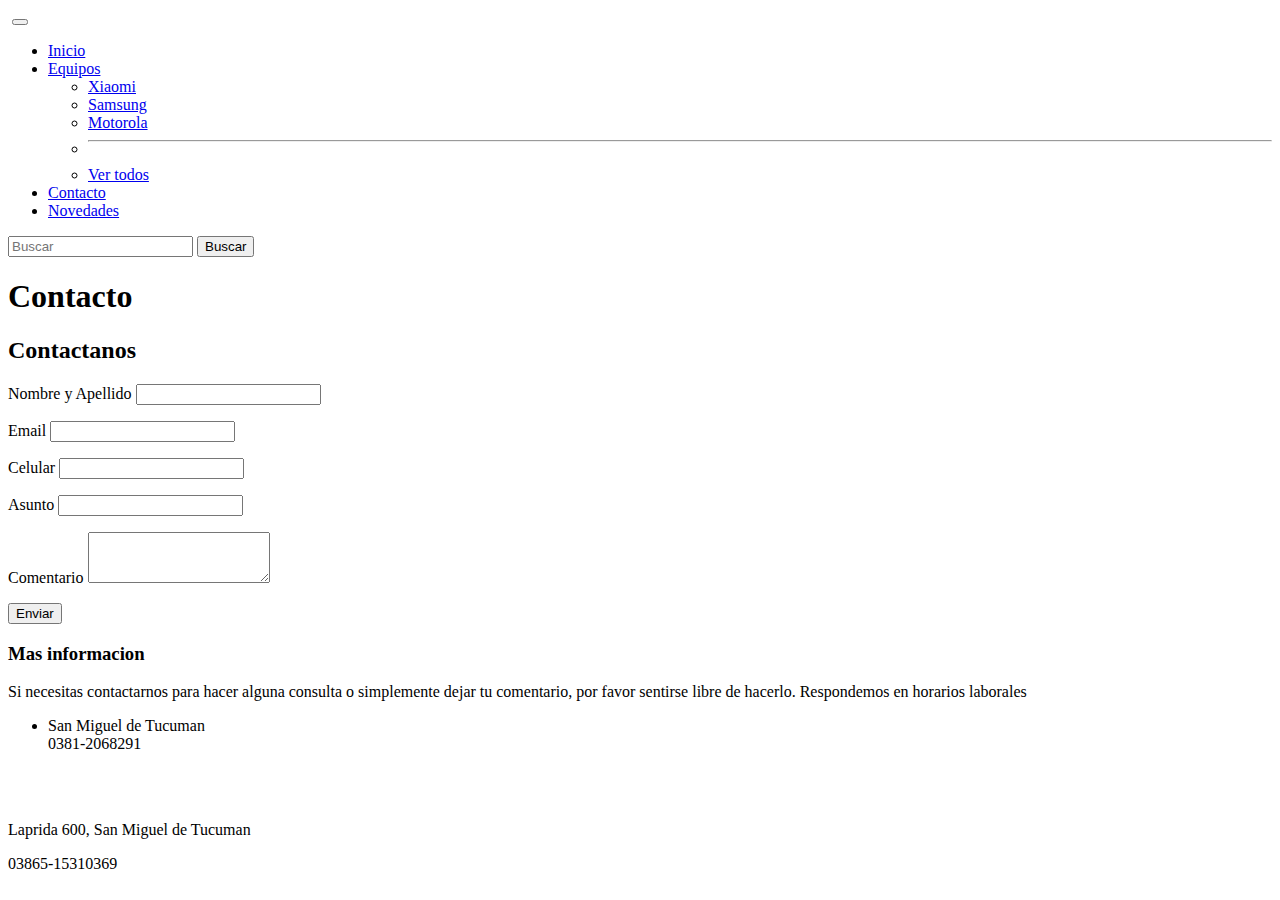
==== pages/contacto.html @ d5d40b2a "agregue todas las pages" ====
<!DOCTYPE html>
<html lang="en">

<head>
    <meta charset="UTF-8">
    <meta http-equiv="X-UA-Compatible" content="IE=edge">
    <meta name="viewport" content="width=device-width, initial-scale=1.0">
    <title>Contacto</title>
    <script src="https://kit.fontawesome.com/3f6286b612.js" crossorigin="anonymous"></script>
    <link href="https://cdn.jsdelivr.net/npm/bootstrap@5.3.0-alpha3/dist/css/bootstrap.min.css" rel="stylesheet"
        integrity="sha384-KK94CHFLLe+nY2dmCWGMq91rCGa5gtU4mk92HdvYe+M/SXH301p5ILy+dN9+nJOZ" crossorigin="anonymous">
    <link rel="stylesheet" href="../css/style.css">
</head>

<body>
    <!--Menu-->
    <header>
        <nav class="navbar navbar-expand-lg bg-body-light">
            <div class="container-fluid">
                <a class="navbar-brand" href="../index.html"><img class="logo" src="../img/CellShoplogo.png" alt=""></a>
                <button class="navbar-toggler" type="button" data-bs-toggle="collapse"
                    data-bs-target="#navbarSupportedContent" aria-controls="navbarSupportedContent"
                    aria-expanded="false" aria-label="Toggle navigation">
                    <span class="navbar-toggler-icon"></span>
                </button>
                <div class="collapse navbar-collapse" id="navbarSupportedContent">
                    <ul class="navbar-nav me-auto gap-4 mb-2 mb-lg-0">
                        <li class="nav-item">
                            <a class="nav-link active" aria-current="page" href="../index.html">Inicio</a>
                        </li>
                        <li class="nav-item dropdown">
                            <a class="nav-link dropdown-toggle" href="#" role="button" data-bs-toggle="dropdown"
                                aria-expanded="false">
                                Equipos
                            </a>
                            <ul class="dropdown-menu">
                                <li><a class="dropdown-item" href="xiaomi.html">Xiaomi</a></li>
                                <li><a class="dropdown-item" href="samsung.html">Samsung</a></li>
                                <li><a class="dropdown-item" href="motorola.html">Motorola</a></li>
                                <li>
                                    <hr class="dropdown-divider">
                                </li>
                                <li><a class="dropdown-item" href="#">Ver todos</a></li>
                            </ul>
                        <li class="nav-item">
                            <a class="nav-link active" aria-current="page" href="contacto.html">Contacto</a>
                        </li>
                        <li class="nav-item">
                            <a class="nav-link active" aria-current="page" href="nosotros.html">Novedades</a>
                        </li>
                    </ul>
                    <form class="d-flex" role="search">
                        <input class="form-control me-2" type="search" placeholder="Buscar" aria-label="Search">
                        <button class="btn btn-outline-danger" type="submit">Buscar</button>
                    </form>
                </div>
                <div class="shoppingcar">
                    <i class="fa-sharp fa-solid fa-cart-shopping"></i>
                </div>
            </div>
        </nav>

    </header>

    <main class="contact-body">
        <section class="conteiner-form">
            <h1 class="contact-logo">Contacto</h1>
            <div class="contact-wrapper">
                <div class="contact-form">
                    <h2>Contactanos</h2>
                    <form action="#">
                        <p>
                            <label for="#">Nombre y Apellido</label>
                            <input type="text">
                        </p>
                        <p>
                            <label for="#">Email</label>
                            <input type="text">
                        </p>
                        <p>
                            <label for="#">Celular</label>
                            <input type="text">
                        </p>
                        <p>
                            <label for="#">Asunto</label>
                            <input type="text">
                        </p>
                        <p class="block">
                            <label for="#">Comentario</label>
                            <textarea name="message" rows="3"></textarea>
                        </p>
                        <p class="block">
                            <button>Enviar</button>
                        </p>
                    </form>
                </div>
                <div class="contact-info">
                    <h3>Mas informacion</h3>
                    <p>Si necesitas contactarnos para hacer alguna consulta o simplemente dejar tu comentario, por favor
                        sentirse libre de hacerlo. Respondemos en horarios laborales
                    </p>
                    <ul>
                        <li><i class="fa-sharp fa-solid fa-location-dot"></i> San Miguel de Tucuman</li>
                        <i class="fas fa-phone"></i>0381-2068291</li>
                    </ul>
                </div>
            </div>
        </section>
    </main>

    <footer class="conteiner" id="footer">
        <div class="social-networks">
            <a class="logo-face" href="https://www.instagram.com/cellshop.tucuman/" target="_blank"><img
                    class="instagram" src="../img/instagram.png" alt="">
            </a>
            <a class="logo-insta" href="https://www.facebook.com/tucel.celulareslibres?mibextid=ZbWKwL" target="_blank">
                <i class="fa-brands fa-facebook"></i></i>
            </a>
        </div>

        <div class="footer-logo">
            <a class="footer-img" href="../index.html"><img class="logo" src="../img/CellShoplogo.png" alt=""></a>
        </div>

        <div class="location-info">
            <i class="fa-sharp fa-solid fa-location-dot"></i>
            <p class="location">Laprida 600, San Miguel de Tucuman</p>
        </div>

        <div class="phone-number">
            <i class="fa-solid fa-phone"></i>
            <p class="phone">03865-15310369</p>
        </div>
    </footer>



    <!--boostrap-->
    <script src="https://cdn.jsdelivr.net/npm/bootstrap@5.3.0-alpha3/dist/js/bootstrap.bundle.min.js"
        integrity="sha384-ENjdO4Dr2bkBIFxQpeoTz1HIcje39Wm4jDKdf19U8gI4ddQ3GYNS7NTKfAdVQSZe"
        crossorigin="anonymous"></script>

</body>

</html>
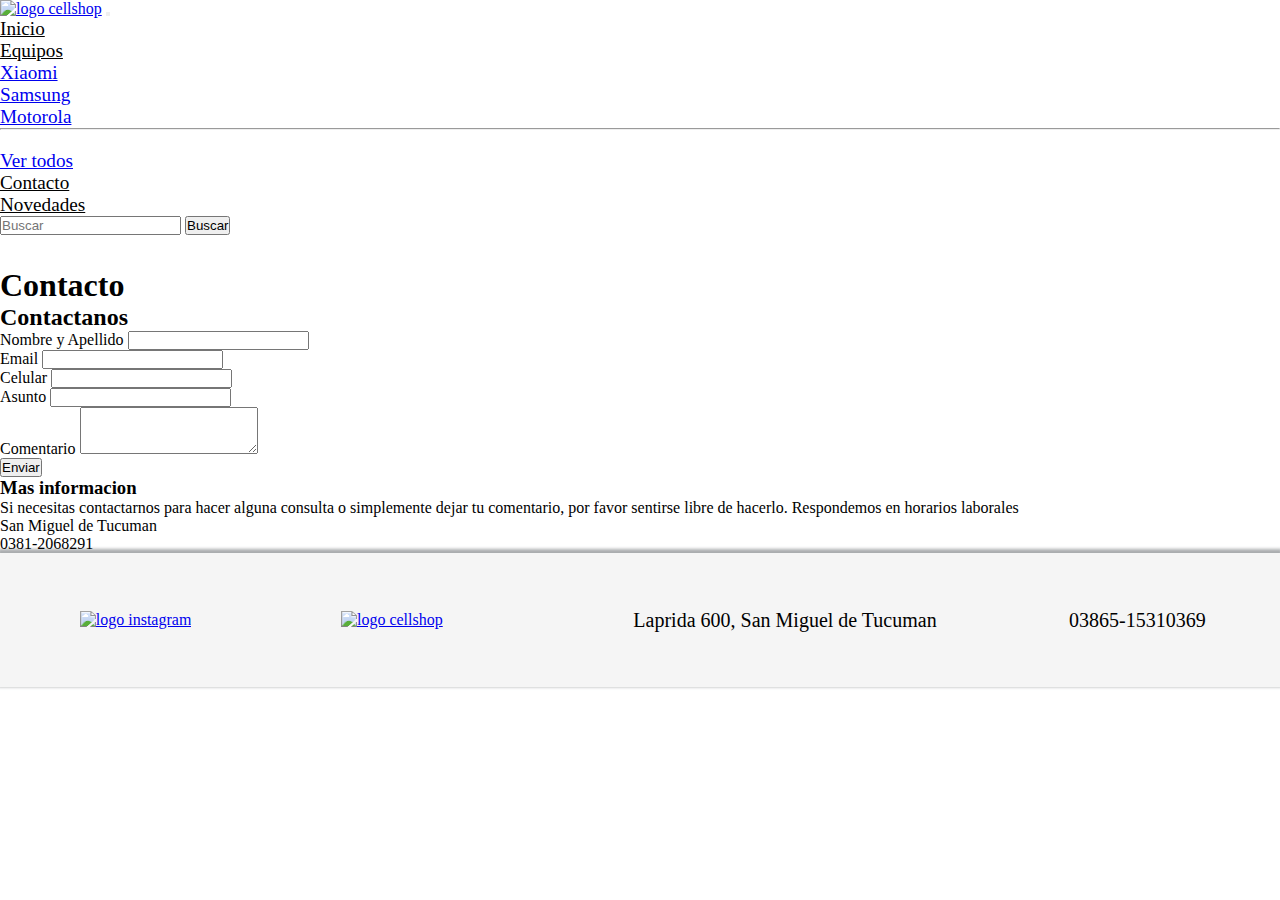
==== commit 76597c6c: "cambios en el favicon" ====
--- a/pages/contacto.html
+++ b/pages/contacto.html
@@ -5,10 +5,26 @@
     <meta charset="UTF-8">
     <meta http-equiv="X-UA-Compatible" content="IE=edge">
     <meta name="viewport" content="width=device-width, initial-scale=1.0">
-    <title>Contacto</title>
+    <!--Meta descripcion-->
+    <meta name="description"
+        content="En CellShop podes encontrar las mejores las mejores ofertas y precios del mercado">
+    <!--keywords-->
+    <meta name="keywords"
+        content="celulares, celulares xiaomi, celulares samsung, celulares motorola, celulares nuevos, comprar celulares, celulares baratos, celulares liberados, celulares precio, telefonos celulares, tienda de celulares, celulares en oferta, marca de celualares, celulares nuevos, garantia">
+    <!--Redes Sociales-->
+    <meta property="og:title" content="CellShop | Tienda Online de Celulares">
+    <meta property="og:description"
+        content="En CellShop podes encontrar las mejores las mejores ofertas y precios del mercado">
+    <!--favicon-->
+    <link rel="shortcut icon" href="../assets/cellshopfavicon.ico" type="image/x-icon">
+    <!--Titulo-->
+    <title>Contacto | por cualquier duda o consulta</title>
+    <!--font-->
     <script src="https://kit.fontawesome.com/3f6286b612.js" crossorigin="anonymous"></script>
+    <!--boostrap-->
     <link href="https://cdn.jsdelivr.net/npm/bootstrap@5.3.0-alpha3/dist/css/bootstrap.min.css" rel="stylesheet"
         integrity="sha384-KK94CHFLLe+nY2dmCWGMq91rCGa5gtU4mk92HdvYe+M/SXH301p5ILy+dN9+nJOZ" crossorigin="anonymous">
+        <!--css-->
     <link rel="stylesheet" href="../css/style.css">
 </head>
 
@@ -17,7 +33,7 @@
     <header>
         <nav class="navbar navbar-expand-lg bg-body-light">
             <div class="container-fluid">
-                <a class="navbar-brand" href="../index.html"><img class="logo" src="../img/CellShoplogo.png" alt=""></a>
+                <a class="navbar-brand" href="../index.html"><img class="logo" src="../img/CellShoplogo.png" alt="logo cellshop"></a>
                 <button class="navbar-toggler" type="button" data-bs-toggle="collapse"
                     data-bs-target="#navbarSupportedContent" aria-controls="navbarSupportedContent"
                     aria-expanded="false" aria-label="Toggle navigation">
@@ -46,7 +62,7 @@
                             <a class="nav-link active" aria-current="page" href="contacto.html">Contacto</a>
                         </li>
                         <li class="nav-item">
-                            <a class="nav-link active" aria-current="page" href="nosotros.html">Novedades</a>
+                            <a class="nav-link active" aria-current="page" href="novedades.html">Novedades</a>
                         </li>
                     </ul>
                     <form class="d-flex" role="search">
@@ -111,7 +127,7 @@
     <footer class="conteiner" id="footer">
         <div class="social-networks">
             <a class="logo-face" href="https://www.instagram.com/cellshop.tucuman/" target="_blank"><img
-                    class="instagram" src="../img/instagram.png" alt="">
+                    class="instagram" src="../img/instagram.png" alt="logo instagram">
             </a>
             <a class="logo-insta" href="https://www.facebook.com/tucel.celulareslibres?mibextid=ZbWKwL" target="_blank">
                 <i class="fa-brands fa-facebook"></i></i>
@@ -119,7 +135,7 @@
         </div>
 
         <div class="footer-logo">
-            <a class="footer-img" href="../index.html"><img class="logo" src="../img/CellShoplogo.png" alt=""></a>
+            <a class="footer-img" href="../index.html"><img class="logo" src="../img/CellShoplogo.png" alt="logo cellshop"></a>
         </div>
 
         <div class="location-info">
--- a/css/style.css
+++ b/css/style.css
@@ -0,0 +1,244 @@
+header .navbar-brand {
+  width: 10rem;
+}
+header .navbar-brand .logo {
+  width: 100%;
+  height: 100%;
+  object-fit: cover;
+}
+header .navbar-nav {
+  font-size: 1.2rem;
+  gap: 1.1rem;
+}
+header .navbar-nav li .nav-link {
+  color: black;
+}
+header form .form-control:hover {
+  box-shadow: none;
+}
+header .shoppingcar {
+  height: 2rem;
+  width: 2rem;
+}
+
+* {
+  padding: 0;
+  margin: 0;
+  box-sizing: border-box;
+}
+
+.conteiner-tittle {
+  background-color: #f5f5f5;
+  padding: 0.5rem 0;
+}
+.conteiner-tittle .tittle-box-info {
+  display: flex;
+  align-items: center;
+  justify-content: space-between;
+  margin: 1rem 2rem;
+  padding: 1rem 0;
+}
+.conteiner-tittle .tittle-box-info .tittle {
+  font-size: 35px;
+  padding-left: 1rem;
+}
+.conteiner-tittle .tittle-box-info p .tittle-catalogo {
+  font-size: 18px;
+  text-decoration: none;
+  color: black;
+}
+.conteiner-tittle .tittle-box-info p .tittle-catalogo:hover {
+  border-bottom: 1px solid #252525;
+}
+.conteiner-tittle .tittle-box-info p .tittle-catalogo .catalogo-span {
+  font-size: 18px;
+  font-weight: bold;
+  color: black;
+  padding-right: 1rem;
+}
+@media screen and (max-width: 860px) {
+  .conteiner-tittle .conteiner-tittle {
+    padding-bottom: 0;
+  }
+  .conteiner-tittle .tittle-box-info {
+    display: flex;
+    flex-direction: column;
+    margin: 0;
+    padding-bottom: 0;
+  }
+  .conteiner-tittle .tittle-catalogo {
+    display: none;
+  }
+  .conteiner-tittle .tittle {
+    font-size: 2rem;
+  }
+}
+
+.products {
+  background-color: #F5F5F5;
+}
+.products #row-index {
+  padding: 1rem 1rem 2rem 1rem;
+  gap: 1.5rem;
+  width: 100%;
+  margin: 0;
+  justify-content: center;
+}
+.products #row-index #products-card {
+  border-radius: 0.6rem;
+  width: 19rem;
+  padding: 0.6rem 0;
+  background-color: #FFFDF9;
+  box-shadow: 1px 1px 4px 2px #D8D8D8;
+  transition: all 400ms ease;
+  display: grid;
+  justify-content: center;
+}
+.products #row-index #products-card:hover {
+  box-shadow: 4px 4px 5px 4px #aaadaf;
+  transform: translateY(-3px);
+}
+.products #row-index #products-card .box-img-product {
+  margin: 0;
+  width: 15rem;
+  max-height: 15.4rem;
+  max-width: 15rem;
+}
+.products #row-index #products-card .box-img-product .productimg {
+  height: 100%;
+  width: 100%;
+  object-fit: cover;
+}
+.products #row-index #products-card .info-products .name {
+  display: flex;
+  padding: 0;
+  font-size: 1.563rem;
+}
+.products #row-index #products-card .info-products .memory {
+  display: flex;
+  padding: 0.3rem 0;
+  font-size: 1.3rem;
+}
+.products #row-index #products-card .info-products .price {
+  display: flex;
+  padding: 0.28rem 0;
+  font-size: 1.563rem;
+}
+.products #row-index #products-card .conteiner-button {
+  padding: 0.6rem 0;
+  display: flex;
+  justify-content: center;
+}
+.products #row-index #products-card .conteiner-button .buy {
+  padding: 0.6rem 0.9rem;
+  border: 1px solid black;
+  border-radius: 0.6rem;
+  color: black;
+  font-size: 1rem;
+  background-color: white;
+}
+.products #row-index #products-card .conteiner-button .buy:hover {
+  background-color: black;
+  color: white;
+}
+
+footer {
+  display: flex;
+  align-items: center;
+  justify-content: space-around;
+  padding: 3rem 0;
+  width: 100%;
+  background-color: #F5F5F5;
+  box-shadow: 0 -2px 3px 2px #aaadaf;
+}
+footer .social-networks {
+  display: flex;
+  align-items: center;
+}
+footer .social-networks .instagram {
+  height: 2.1rem;
+  width: 3.4rem;
+  padding-left: 1.25rem;
+}
+footer .social-networks .fa-facebook {
+  font-size: 2.1rem;
+  color: #3b5998;
+  padding-left: 30px;
+}
+footer .footer-logo {
+  display: flex;
+}
+footer .footer-logo .footer-img {
+  width: 10rem;
+}
+footer .footer-logo .footer-img img {
+  width: 100%;
+}
+footer .location-info {
+  display: flex;
+  align-items: center;
+  gap: 0.8rem;
+  font-size: 1.25rem;
+}
+footer .location-info p {
+  margin: 0;
+}
+footer .phone-number {
+  padding-right: 0.9rem;
+  display: flex;
+  align-items: center;
+  gap: 0.8rem;
+  font-size: 1.25rem;
+}
+footer .phone-number .fa-location-dot {
+  font-size: 1.25rem;
+}
+footer .phone-number .fa-phone {
+  font-size: 1.25rem;
+}
+footer .phone-number p {
+  margin: 0;
+}
+@media screen and (max-width: 860px) {
+  footer #footer {
+    display: grid;
+    grid-template-columns: 1fr;
+    grid-template-rows: repeat(4, 1fr);
+    grid-row-gap: 1rem;
+    justify-items: center;
+  }
+  footer .footer-logo {
+    grid-area: 1/1/2/2;
+    display: flex;
+    justify-content: center;
+  }
+  footer .social-networks {
+    grid-area: 2/1/3/2;
+  }
+  footer .location-info {
+    grid-area: 4/1/5/2;
+  }
+  footer .phone-number {
+    grid-area: 3/1/4/2;
+  }
+}
+
+.carousel-inner {
+  max-height: 33.5rem;
+  height: 33.5rem;
+}
+.carousel-inner .img-fluid {
+  height: 33.5rem;
+  max-height: 33rem;
+  object-fit: cover;
+}
+
+.carousel-control-prev {
+  justify-content: start;
+}
+
+.carousel-control-next {
+  justify-content: end;
+}
+
+/*# sourceMappingURL=style.css.map */
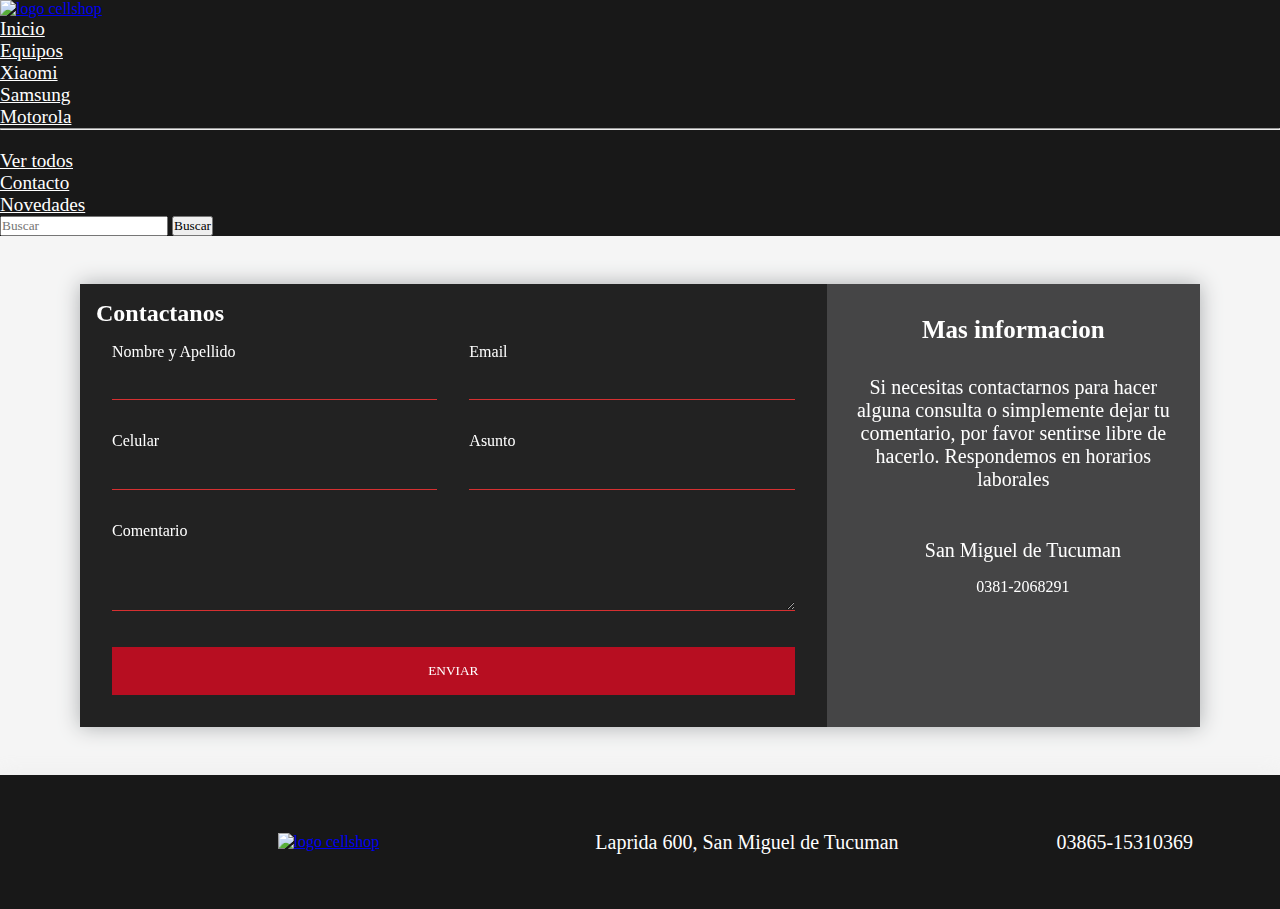
==== commit 176aac22: "cambios en el el boton del menu hamburguesa mas cambios en la tabla de la page xiaomi 5 x pro" ====
--- a/pages/contacto.html
+++ b/pages/contacto.html
@@ -24,20 +24,23 @@
     <!--boostrap-->
     <link href="https://cdn.jsdelivr.net/npm/bootstrap@5.3.0-alpha3/dist/css/bootstrap.min.css" rel="stylesheet"
         integrity="sha384-KK94CHFLLe+nY2dmCWGMq91rCGa5gtU4mk92HdvYe+M/SXH301p5ILy+dN9+nJOZ" crossorigin="anonymous">
-        <!--css-->
+    <!--css-->
     <link rel="stylesheet" href="../css/style.css">
+    <!--animacion-->
+    <link rel="stylesheet" href="https://unpkg.com/aos@next/dist/aos.css" />
 </head>
 
 <body>
     <!--Menu-->
     <header>
-        <nav class="navbar navbar-expand-lg bg-body-light">
+        <nav class="navbar navbar-expand-lg" style="background-color: #181818;">
             <div class="container-fluid">
-                <a class="navbar-brand" href="../index.html"><img class="logo" src="../img/CellShoplogo.png" alt="logo cellshop"></a>
+                <a class="navbar-brand" href="../index.html"><img class="logo" src="../img/logo-cellshop.png"
+                        alt="logo cellshop"></a>
                 <button class="navbar-toggler" type="button" data-bs-toggle="collapse"
                     data-bs-target="#navbarSupportedContent" aria-controls="navbarSupportedContent"
                     aria-expanded="false" aria-label="Toggle navigation">
-                    <span class="navbar-toggler-icon"></span>
+                    <i class="fa-solid fa-bars" style="color: #f7f7f8;"></i>
                 </button>
                 <div class="collapse navbar-collapse" id="navbarSupportedContent">
                     <ul class="navbar-nav me-auto gap-4 mb-2 mb-lg-0">
@@ -67,7 +70,7 @@
                     </ul>
                     <form class="d-flex" role="search">
                         <input class="form-control me-2" type="search" placeholder="Buscar" aria-label="Search">
-                        <button class="btn btn-outline-danger" type="submit">Buscar</button>
+                        <button class="btn  btn-outline-light" type="submit">Buscar</button>
                     </form>
                 </div>
                 <div class="shoppingcar">
@@ -80,8 +83,8 @@
 
     <main class="contact-body">
         <section class="conteiner-form">
-            <h1 class="contact-logo">Contacto</h1>
-            <div class="contact-wrapper">
+
+            <div class="contact-wrapper" data-aos="flip-left">
                 <div class="contact-form">
                     <h2>Contactanos</h2>
                     <form action="#">
@@ -126,16 +129,17 @@
 
     <footer class="conteiner" id="footer">
         <div class="social-networks">
-            <a class="logo-face" href="https://www.instagram.com/cellshop.tucuman/" target="_blank"><img
-                    class="instagram" src="../img/instagram.png" alt="logo instagram">
+            <a class="logo-insta" href="https://www.instagram.com/cellshop.tucuman/" target="_blank"><i
+                    class="fa-brands fa-instagram"></i>
             </a>
-            <a class="logo-insta" href="https://www.facebook.com/tucel.celulareslibres?mibextid=ZbWKwL" target="_blank">
+            <a class="logo-face" href="https://www.facebook.com/tucel.celulareslibres?mibextid=ZbWKwL" target="_blank">
                 <i class="fa-brands fa-facebook"></i></i>
             </a>
         </div>
 
         <div class="footer-logo">
-            <a class="footer-img" href="../index.html"><img class="logo" src="../img/CellShoplogo.png" alt="logo cellshop"></a>
+            <a class="footer-img" href="../index.html"><img class="logo" src="../img/logo-cellshop.png"
+                    alt="logo cellshop"></a>
         </div>
 
         <div class="location-info">
@@ -150,7 +154,11 @@
     </footer>
 
 
-
+    <!--animacion-->
+    <script src="https://unpkg.com/aos@next/dist/aos.js"></script>
+    <script>
+        AOS.init();
+    </script>
     <!--boostrap-->
     <script src="https://cdn.jsdelivr.net/npm/bootstrap@5.3.0-alpha3/dist/js/bootstrap.bundle.min.js"
         integrity="sha384-ENjdO4Dr2bkBIFxQpeoTz1HIcje39Wm4jDKdf19U8gI4ddQ3GYNS7NTKfAdVQSZe"
--- a/css/style.css
+++ b/css/style.css
@@ -5,31 +5,61 @@
   width: 100%;
   height: 100%;
   object-fit: cover;
+}
+header .navbar-toggler {
+  border: none;
+}
+header .navbar-toggler:focus {
+  box-shadow: none;
+}
+header .navbar-toggler .fa-bars {
+  font-size: 25px;
 }
 header .navbar-nav {
   font-size: 1.2rem;
   gap: 1.1rem;
 }
-header .navbar-nav li .nav-link {
-  color: black;
-}
-header form .form-control:hover {
+header .navbar-nav .nav-item .nav-link {
+  color: #fff;
+}
+header .navbar-nav .dropdown .dropdown-menu {
+  background-color: #181818;
+}
+header .navbar-nav .dropdown .dropdown-menu li a {
+  color: #fff;
+}
+header .navbar-nav .dropdown .dropdown-menu li a:hover {
+  background-color: #f5f5f5;
+  color: #181818;
+}
+header form {
+  padding-right: 1rem;
+}
+header form .form-control:focus {
   box-shadow: none;
+  border: none;
 }
 header .shoppingcar {
-  height: 2rem;
-  width: 2rem;
+  display: flex;
+  align-items: center;
+  padding-left: 1rem;
+}
+header .shoppingcar .fa-cart-shopping {
+  font-size: 22px;
+  color: #fff;
 }
 
 * {
   padding: 0;
   margin: 0;
   box-sizing: border-box;
+  font-family: "Merriweather", serif;
 }
 
 .conteiner-tittle {
   background-color: #f5f5f5;
   padding: 0.5rem 0;
+  width: 100%;
 }
 .conteiner-tittle .tittle-box-info {
   display: flex;
@@ -37,10 +67,11 @@
   justify-content: space-between;
   margin: 1rem 2rem;
   padding: 1rem 0;
+  overflow: auto;
 }
 .conteiner-tittle .tittle-box-info .tittle {
   font-size: 35px;
-  padding-left: 1rem;
+  padding: 1rem;
 }
 .conteiner-tittle .tittle-box-info p .tittle-catalogo {
   font-size: 18px;
@@ -48,13 +79,10 @@
   color: black;
 }
 .conteiner-tittle .tittle-box-info p .tittle-catalogo:hover {
-  border-bottom: 1px solid #252525;
-}
-.conteiner-tittle .tittle-box-info p .tittle-catalogo .catalogo-span {
-  font-size: 18px;
-  font-weight: bold;
-  color: black;
-  padding-right: 1rem;
+  border-radius: 20px;
+  background-color: #181818;
+  color: #fff;
+  padding: 0.8rem;
 }
 @media screen and (max-width: 860px) {
   .conteiner-tittle .conteiner-tittle {
@@ -74,8 +102,21 @@
   }
 }
 
+main #all-products .col-10 #products #products-card .circule-peach, main #all-products .col-10 #products #products-card .circule-w, main #all-products .col-10 #products #products-card .circule-sb, main #all-products .col-10 #products #products-card .circule-s, main #all-products .col-10 #products #products-card .circule-blue, main #all-products .col-10 #products #products-card .circule-grey, main #all-products .col-10 #products #products-card .circule-c, main #all-products .col-10 #products #products-card .circule-g, main #all-products .col-10 #products #products-card .circule-y, main #all-products .col-10 #products #products-card .circule-p, main #all-products .col-10 #products #products-card .circule-b, .products #row-index #products-card .circule-peach, .products #row-index #products-card .circule-w, .products #row-index #products-card .circule-sb, .products #row-index #products-card .circule-s, .products #row-index #products-card .circule-blue, .products #row-index #products-card .circule-grey, .products #row-index #products-card .circule-c, .products #row-index #products-card .circule-g, .products #row-index #products-card .circule-y, .products #row-index #products-card .circule-p, .products #row-index #products-card .circule-b {
+  padding: 0.8rem;
+  margin: 0 0.2rem;
+  border: 1px solid grey;
+  border-radius: 50%;
+  box-shadow: 0.5px 0.5px 5px 2px #D8D9CF;
+}
+main #all-products .col-10 #products #products-card .circule-peach:hover, main #all-products .col-10 #products #products-card .circule-w:hover, main #all-products .col-10 #products #products-card .circule-sb:hover, main #all-products .col-10 #products #products-card .circule-s:hover, main #all-products .col-10 #products #products-card .circule-blue:hover, main #all-products .col-10 #products #products-card .circule-grey:hover, main #all-products .col-10 #products #products-card .circule-c:hover, main #all-products .col-10 #products #products-card .circule-g:hover, main #all-products .col-10 #products #products-card .circule-y:hover, main #all-products .col-10 #products #products-card .circule-p:hover, main #all-products .col-10 #products #products-card .circule-b:hover, .products #row-index #products-card .circule-peach:hover, .products #row-index #products-card .circule-w:hover, .products #row-index #products-card .circule-sb:hover, .products #row-index #products-card .circule-s:hover, .products #row-index #products-card .circule-blue:hover, .products #row-index #products-card .circule-grey:hover, .products #row-index #products-card .circule-c:hover, .products #row-index #products-card .circule-g:hover, .products #row-index #products-card .circule-y:hover, .products #row-index #products-card .circule-p:hover, .products #row-index #products-card .circule-b:hover {
+  box-shadow: 0.5px 0.5px 5px 2px black;
+}
+
 .products {
-  background-color: #F5F5F5;
+  background-color: #f5f5f5;
+  width: 100%;
+  overflow: auto;
 }
 .products #row-index {
   padding: 1rem 1rem 2rem 1rem;
@@ -109,20 +150,54 @@
   width: 100%;
   object-fit: cover;
 }
-.products #row-index #products-card .info-products .name {
+.products #row-index #products-card .name {
   display: flex;
   padding: 0;
   font-size: 1.563rem;
 }
-.products #row-index #products-card .info-products .memory {
+.products #row-index #products-card .memory {
   display: flex;
   padding: 0.3rem 0;
   font-size: 1.3rem;
 }
-.products #row-index #products-card .info-products .price {
+.products #row-index #products-card .price {
   display: flex;
   padding: 0.28rem 0;
   font-size: 1.563rem;
+  color: #B22727;
+}
+.products #row-index #products-card .circule-b {
+  background-color: #252525;
+}
+.products #row-index #products-card .circule-p {
+  background-color: #FEC8D8;
+}
+.products #row-index #products-card .circule-y {
+  background-color: #F5EA5A;
+}
+.products #row-index #products-card .circule-g {
+  background-color: #3C6255;
+}
+.products #row-index #products-card .circule-c {
+  background-color: #F8EAD8;
+}
+.products #row-index #products-card .circule-grey {
+  background-color: #434242;
+}
+.products #row-index #products-card .circule-blue {
+  background-color: #394867;
+}
+.products #row-index #products-card .circule-s {
+  background-color: #EEEEEE;
+}
+.products #row-index #products-card .circule-sb {
+  background-color: #ECF2FF;
+}
+.products #row-index #products-card .circule-w {
+  background-color: #fff;
+}
+.products #row-index #products-card .circule-peach {
+  background-color: #FFD3B0;
 }
 .products #row-index #products-card .conteiner-button {
   padding: 0.6rem 0;
@@ -142,93 +217,104 @@
   color: white;
 }
 
-footer {
+#footer {
+  background-color: #181818;
   display: flex;
   align-items: center;
   justify-content: space-around;
   padding: 3rem 0;
   width: 100%;
-  background-color: #F5F5F5;
-  box-shadow: 0 -2px 3px 2px #aaadaf;
-}
-footer .social-networks {
-  display: flex;
-  align-items: center;
-}
-footer .social-networks .instagram {
-  height: 2.1rem;
-  width: 3.4rem;
-  padding-left: 1.25rem;
-}
-footer .social-networks .fa-facebook {
-  font-size: 2.1rem;
-  color: #3b5998;
-  padding-left: 30px;
-}
-footer .footer-logo {
-  display: flex;
-}
-footer .footer-logo .footer-img {
-  width: 10rem;
-}
-footer .footer-logo .footer-img img {
-  width: 100%;
-}
-footer .location-info {
-  display: flex;
-  align-items: center;
-  gap: 0.8rem;
-  font-size: 1.25rem;
-}
-footer .location-info p {
-  margin: 0;
-}
-footer .phone-number {
-  padding-right: 0.9rem;
-  display: flex;
-  align-items: center;
-  gap: 0.8rem;
-  font-size: 1.25rem;
-}
-footer .phone-number .fa-location-dot {
-  font-size: 1.25rem;
-}
-footer .phone-number .fa-phone {
-  font-size: 1.25rem;
-}
-footer .phone-number p {
-  margin: 0;
+  box-shadow: 0 0 20px 0 rgba(225, 225, 225, 0.3);
 }
 @media screen and (max-width: 860px) {
-  footer #footer {
+  #footer {
     display: grid;
     grid-template-columns: 1fr;
     grid-template-rows: repeat(4, 1fr);
     grid-row-gap: 1rem;
     justify-items: center;
   }
-  footer .footer-logo {
+}
+#footer .social-networks {
+  display: flex;
+  align-items: center;
+}
+#footer .social-networks .fa-instagram {
+  font-size: 2.1rem;
+  color: #fff;
+  padding-left: 30px;
+}
+#footer .social-networks .fa-facebook {
+  font-size: 2.1rem;
+  color: #fff;
+  padding-left: 30px;
+}
+@media screen and (max-width: 860px) {
+  #footer .social-networks {
+    grid-area: 2/1/3/2;
+  }
+}
+#footer .footer-logo {
+  display: flex;
+}
+#footer .footer-logo .footer-img {
+  width: 10rem;
+}
+#footer .footer-logo .footer-img img {
+  width: 100%;
+}
+@media screen and (max-width: 860px) {
+  #footer .footer-logo {
     grid-area: 1/1/2/2;
     display: flex;
     justify-content: center;
   }
-  footer .social-networks {
-    grid-area: 2/1/3/2;
-  }
-  footer .location-info {
+}
+#footer .location-info {
+  display: flex;
+  align-items: center;
+  gap: 0.8rem;
+  font-size: 1.25rem;
+}
+#footer .location-info .fa-location-dot {
+  font-size: 1.25rem;
+  color: #fff;
+}
+#footer .location-info p {
+  margin: 0;
+  color: #fff;
+}
+@media screen and (max-width: 860px) {
+  #footer .location-info {
     grid-area: 4/1/5/2;
   }
-  footer .phone-number {
+}
+#footer .phone-number {
+  padding-right: 0.9rem;
+  display: flex;
+  align-items: center;
+  gap: 0.8rem;
+  font-size: 1.25rem;
+}
+#footer .phone-number .fa-phone {
+  font-size: 1.25rem;
+  color: #fff;
+}
+#footer .phone-number p {
+  margin: 0;
+  color: #fff;
+}
+@media screen and (max-width: 860px) {
+  #footer .phone-number {
     grid-area: 3/1/4/2;
   }
 }
 
 .carousel-inner {
+  max-height: 33rem;
   max-height: 33.5rem;
-  height: 33.5rem;
 }
 .carousel-inner .img-fluid {
-  height: 33.5rem;
   max-height: 33rem;
   object-fit: cover;
 }
@@ -241,4 +327,723 @@
   justify-content: end;
 }
 
+.conteiner-banner-products {
+  width: 100%;
+}
+.conteiner-banner-products .img-fluid {
+  width: 100%;
+  height: 100%;
+}
+
+.conteiner-tittles {
+  background-color: #f5f5f5;
+}
+.conteiner-tittles .tittles-section {
+  font-size: 1.5rem;
+  padding: 1.5rem 0 1rem 2rem;
+  display: flex;
+  gap: 1.25rem;
+  background-color: #F5F5F5;
+  margin: 0 0 0 3.5rem;
+  color: #D2001A;
+}
+@media screen and (max-width: 900px) {
+  .conteiner-tittles .tittles-section {
+    padding-left: 1rem;
+    margin: 0;
+  }
+}
+.conteiner-tittles .second-tittle {
+  background-color: #F5F5F5;
+  padding: 1rem 0 2rem 2rem;
+  font-size: 2rem;
+  margin: 0 0 0 3.5rem;
+}
+@media screen and (max-width: 900px) {
+  .conteiner-tittles .second-tittle {
+    padding-left: 1rem;
+    margin: 0;
+  }
+}
+
+#principal-content {
+  background-color: #F5F5F5;
+  padding-top: 1.5rem;
+  padding-left: 3rem;
+}
+@media screen and (max-width: 900px) {
+  #principal-content {
+    padding: 0;
+  }
+}
+#principal-content .filler-mobile {
+  display: none;
+}
+@media screen and (max-width: 900px) {
+  #principal-content .filler-mobile {
+    display: block;
+    padding-bottom: 2rem;
+  }
+}
+@media screen and (max-width: 900px) {
+  #principal-content .filler-mobile .filler-tittle {
+    width: 100%;
+    display: flex;
+    justify-content: center;
+  }
+}
+@media screen and (max-width: 900px) {
+  #principal-content .filler-mobile .filler-tittle .btn {
+    padding: 1rem 2rem;
+    width: 55%;
+    font-size: 20px;
+    border-radius: 0;
+    border: none;
+    box-shadow: 1px 1px 4px 2px #F3E8FF;
+  }
+}
+@media screen and (max-width: 900px) {
+  #principal-content .filler-mobile #filler-drop {
+    display: grid;
+    grid-template-columns: repeat(2, 1fr);
+    grid-template-rows: repeat(2, 1fr);
+  }
+}
+@media screen and (max-width: 900px) {
+  #principal-content .filler-mobile #filler-drop .phone-brand {
+    display: grid;
+  }
+}
+@media screen and (max-width: 900px) {
+  #principal-content .filler-mobile #filler-drop .conteiner-price-filler {
+    display: grid;
+  }
+}
+#principal-content .filler-mobile #filler-drop .conteiner-price-filler p a {
+  color: black;
+  text-decoration: none;
+}
+@media screen and (max-width: 900px) {
+  #principal-content .filler-mobile #filler-drop .conteiner-memory-ram {
+    display: grid;
+  }
+}
+@media screen and (max-width: 900px) {
+  #principal-content .filler-mobile #filler-drop .conteiner-internal-memory {
+    display: grid;
+  }
+}
+@media screen and (max-width: 900px) {
+  #principal-content .col-2 {
+    display: none;
+  }
+}
+#principal-content .col-2 aside {
+  grid-area: 1/1/3/2;
+  background-color: #F5F5F5;
+  padding-right: 0;
+  margin-left: 3rem;
+  margin: 0;
+}
+#principal-content .col-2 aside .filler {
+  font-size: 1.4rem;
+  color: grey;
+}
+#principal-content .col-2 aside h3 {
+  padding-left: 2.5rem;
+}
+#principal-content .col-2 aside .phone-brand {
+  display: grid;
+  padding: 0.5rem 0 1rem 2.5rem;
+}
+#principal-content .col-2 aside .phone-brand .marcas {
+  padding: 1rem 0;
+}
+#principal-content .col-2 aside .phone-brand .conteiner-checkbox {
+  padding: 0.3rem 0;
+}
+#principal-content .col-2 aside .phone-brand .conteiner-checkbox #marcas {
+  padding: 1rem 0;
+}
+#principal-content .col-2 aside .conteiner-price-filler {
+  padding: 0.5rem 0 1rem 2.5rem;
+  margin: 0;
+}
+#principal-content .col-2 aside .conteiner-price-filler .price-filler-tittle {
+  padding: 1rem 0;
+  margin: 0;
+}
+#principal-content .col-2 aside .conteiner-price-filler .box-filler-price {
+  padding: 0.5rem 0;
+  margin: 0;
+}
+#principal-content .col-2 aside .conteiner-price-filler .box-filler-price .price-filler {
+  text-decoration: none;
+  color: black;
+}
+#principal-content .col-2 aside .conteiner-memory-ram {
+  display: grid;
+}
+#principal-content .col-2 aside .conteiner-memory-ram .memory-ram {
+  padding: 0.5rem 0 1rem 2.5rem;
+}
+#principal-content .col-2 aside .conteiner-memory-ram .ram {
+  padding: 0.3rem 0 0.3rem 2.5rem;
+}
+#principal-content .col-2 aside .conteiner-internal-memory {
+  display: grid;
+}
+#principal-content .col-2 aside .conteiner-internal-memory .internal-memory {
+  padding: 0.5rem 0 1rem 2.5rem;
+}
+#principal-content .col-2 aside .conteiner-internal-memory .memoria-interna {
+  padding: 0.3rem 0 0.3rem 2.5rem;
+}
+@media screen and (max-width: 900px) {
+  #principal-content .col-10 {
+    width: 100%;
+  }
+}
+
+main #all-products .col-10 #products #products-card .circule-peach, main #all-products .col-10 #products #products-card .circule-w, main #all-products .col-10 #products #products-card .circule-sb, main #all-products .col-10 #products #products-card .circule-s, main #all-products .col-10 #products #products-card .circule-blue, main #all-products .col-10 #products #products-card .circule-grey, main #all-products .col-10 #products #products-card .circule-c, main #all-products .col-10 #products #products-card .circule-g, main #all-products .col-10 #products #products-card .circule-y, main #all-products .col-10 #products #products-card .circule-p, main #all-products .col-10 #products #products-card .circule-b, .products #row-index #products-card .circule-b, .products #row-index #products-card .circule-p, .products #row-index #products-card .circule-y, .products #row-index #products-card .circule-g, .products #row-index #products-card .circule-c, .products #row-index #products-card .circule-grey, .products #row-index #products-card .circule-blue, .products #row-index #products-card .circule-s, .products #row-index #products-card .circule-sb, .products #row-index #products-card .circule-w, .products #row-index #products-card .circule-peach {
+  padding: 0.8rem;
+  margin: 0 0.2rem;
+  border: 1px solid grey;
+  border-radius: 50%;
+  box-shadow: 0.5px 0.5px 5px 2px #D8D9CF;
+}
+main #all-products .col-10 #products #products-card .circule-peach:hover, main #all-products .col-10 #products #products-card .circule-w:hover, main #all-products .col-10 #products #products-card .circule-sb:hover, main #all-products .col-10 #products #products-card .circule-s:hover, main #all-products .col-10 #products #products-card .circule-blue:hover, main #all-products .col-10 #products #products-card .circule-grey:hover, main #all-products .col-10 #products #products-card .circule-c:hover, main #all-products .col-10 #products #products-card .circule-g:hover, main #all-products .col-10 #products #products-card .circule-y:hover, main #all-products .col-10 #products #products-card .circule-p:hover, main #all-products .col-10 #products #products-card .circule-b:hover, .products #row-index #products-card .circule-b:hover, .products #row-index #products-card .circule-p:hover, .products #row-index #products-card .circule-y:hover, .products #row-index #products-card .circule-g:hover, .products #row-index #products-card .circule-c:hover, .products #row-index #products-card .circule-grey:hover, .products #row-index #products-card .circule-blue:hover, .products #row-index #products-card .circule-s:hover, .products #row-index #products-card .circule-sb:hover, .products #row-index #products-card .circule-w:hover, .products #row-index #products-card .circule-peach:hover {
+  box-shadow: 0.5px 0.5px 5px 2px black;
+}
+
+main {
+  background-color: #f5f5f5;
+  padding-top: 1.5rem;
+  padding-left: 3rem;
+}
+main #all-products {
+  padding: 0;
+  gap: 0;
+  margin: 0;
+}
+main #all-products .col-2 {
+  padding: 0;
+  margin: 0;
+}
+main #all-products .col-10 {
+  padding: 0;
+}
+main #all-products .col-10 #products {
+  padding: 0 1.5rem 0rem 2rem;
+  gap: 1rem;
+  width: 100%;
+  margin: 0;
+  justify-content: center;
+  background-color: #f5f5f5;
+}
+main #all-products .col-10 #products #products-card {
+  border-radius: 0.6rem;
+  width: 19rem;
+  padding: 0.6rem 0;
+  background-color: #FFFDF9;
+  box-shadow: 1px 1px 4px 2px #D8D8D8;
+  transition: all 400ms ease;
+  display: grid;
+  justify-content: center;
+}
+main #all-products .col-10 #products #products-card:hover {
+  box-shadow: 4px 4px 5px 4px #aaadaf;
+  transform: translateY(-3px);
+}
+main #all-products .col-10 #products #products-card figure {
+  max-height: 15.4rem;
+  max-width: 15rem;
+}
+main #all-products .col-10 #products #products-card figure .productimg {
+  height: 100%;
+  width: 100%;
+  object-fit: cover;
+}
+main #all-products .col-10 #products #products-card .price {
+  display: flex;
+  padding: 0.28rem 0;
+  font-size: 1.563rem;
+  color: #B22727;
+}
+main #all-products .col-10 #products #products-card .name {
+  display: flex;
+  padding: 0;
+  font-size: 1.563rem;
+}
+main #all-products .col-10 #products #products-card .memory {
+  display: flex;
+  padding: 0.3rem 0;
+  font-size: 1.3rem;
+}
+main #all-products .col-10 #products #products-card .circule-b {
+  background-color: #252525;
+}
+main #all-products .col-10 #products #products-card .circule-p {
+  background-color: #FEC8D8;
+}
+main #all-products .col-10 #products #products-card .circule-y {
+  background-color: #F5EA5A;
+}
+main #all-products .col-10 #products #products-card .circule-g {
+  background-color: #3C6255;
+}
+main #all-products .col-10 #products #products-card .circule-c {
+  background-color: #F8EAD8;
+}
+main #all-products .col-10 #products #products-card .circule-grey {
+  background-color: #434242;
+}
+main #all-products .col-10 #products #products-card .circule-blue {
+  background-color: #394867;
+}
+main #all-products .col-10 #products #products-card .circule-s {
+  background-color: #EEEEEE;
+}
+main #all-products .col-10 #products #products-card .circule-sb {
+  background-color: #ECF2FF;
+}
+main #all-products .col-10 #products #products-card .circule-w {
+  background-color: #fff;
+}
+main #all-products .col-10 #products #products-card .circule-peach {
+  background-color: #FFD3B0;
+}
+main #all-products .col-10 #products #products-card .conteiner-button {
+  padding: 0.6rem 0;
+  display: flex;
+  justify-content: center;
+}
+main #all-products .col-10 #products #products-card .conteiner-button .buy {
+  padding: 0.6rem 0.9rem;
+  border: 1px solid black;
+  border-radius: 0.6rem;
+  color: black;
+  font-size: 1rem;
+  background-color: white;
+}
+main #all-products .col-10 #products #products-card .conteiner-button .buy:hover {
+  background-color: black;
+  color: white;
+}
+
+#pagination .page-link {
+  color: #D2001A;
+}
+#pagination .page-link:hover {
+  background-color: #D2001A;
+  color: white;
+}
+
+.contact-body {
+  background-color: #f5f5f5;
+  color: #fff;
+  padding: 0 1.5rem;
+}
+.contact-body .conteiner-form {
+  max-width: 73rem;
+  margin-left: auto;
+  margin-right: auto;
+  padding: 3rem 1.5rem;
+}
+.contact-body .conteiner-form .contact-wrapper {
+  box-shadow: 0 0 20px 0 #aaadaf;
+  display: grid;
+  grid-template-columns: 2fr 1fr;
+  transition: all 400ms ease;
+}
+.contact-body .conteiner-form .contact-wrapper:hover {
+  transform: translatey(-5px);
+}
+@media screen and (max-width: 725px) {
+  .contact-body .conteiner-form .contact-wrapper {
+    display: grid;
+    grid-template-columns: 1fr;
+    grid-template-rows: 1fr, 20rem;
+  }
+}
+.contact-body .conteiner-form .contact-wrapper .contact-wrapper > * {
+  padding-left: 1rem;
+}
+.contact-body .conteiner-form .contact-wrapper .contact-form {
+  background-color: #222222;
+  padding: 1rem;
+}
+@media screen and (max-width: 725px) {
+  .contact-body .conteiner-form .contact-wrapper .contact-form {
+    grid-area: 1/1/2/2;
+  }
+}
+.contact-body .conteiner-form .contact-wrapper .contact-form form {
+  display: grid;
+  grid-template-columns: 1fr 1fr;
+}
+@media screen and (max-width: 725px) {
+  .contact-body .conteiner-form .contact-wrapper .contact-form form {
+    display: flex;
+    flex-direction: column;
+  }
+}
+.contact-body .conteiner-form .contact-wrapper .contact-form form p {
+  margin: 0;
+  padding: 1rem;
+}
+.contact-body .conteiner-form .contact-wrapper .contact-form form p input {
+  width: 100%;
+  padding: 0.7rem;
+  border: none;
+  background: none;
+  outline: 0;
+  color: #fff;
+  border-bottom: 1px solid #d63031;
+}
+.contact-body .conteiner-form .contact-wrapper .contact-form form p button {
+  width: 100%;
+  padding: 0.7rem;
+  border: none;
+  background: none;
+  outline: 0;
+  color: #fff;
+  border-bottom: 1px solid #d63031;
+  background: #B70E21;
+  border: 0;
+  text-transform: uppercase;
+  padding: 1rem;
+}
+.contact-body .conteiner-form .contact-wrapper .contact-form form p button:hover, .contact-body .conteiner-form .contact-wrapper .contact-form form p button:focus {
+  background-image: radial-gradient(circle at 120.71% 50%, #ff9300 0, #ff7f1e 12.5%, #ff6a2d 25%, #ff5437 37.5%, #f23c3c 50%, #dc223f 62.5%, #c80042 75%, #b60045 87.5%, #a60049 100%);
+  color: #fff;
+  transition: background-color 2s ease-out;
+  outline: 0;
+}
+.contact-body .conteiner-form .contact-wrapper .contact-form form p textarea {
+  width: 100%;
+  padding: 0.7rem;
+  border: none;
+  background: none;
+  outline: 0;
+  color: #fff;
+  border-bottom: 1px solid #d63031;
+}
+.contact-body .conteiner-form .contact-wrapper .contact-form form .block {
+  grid-column: 1/3;
+}
+.contact-body .conteiner-form .contact-wrapper .contact-form form label {
+  display: block;
+}
+.contact-body .conteiner-form .contact-wrapper .contact-info {
+  background: #454546;
+  padding: 1rem 0;
+}
+@media screen and (max-width: 725px) {
+  .contact-body .conteiner-form .contact-wrapper .contact-info {
+    grid-area: 2/1/3/2;
+  }
+}
+.contact-body .conteiner-form .contact-wrapper .contact-info h3 {
+  font-size: 25px;
+  text-align: center;
+  padding: 1rem;
+}
+.contact-body .conteiner-form .contact-wrapper .contact-info p {
+  font-size: 20px;
+  text-align: center;
+  padding: 1rem;
+}
+.contact-body .conteiner-form .contact-wrapper .contact-info ul {
+  text-align: center;
+  padding: 1rem;
+}
+.contact-body .conteiner-form .contact-wrapper .contact-info ul li {
+  font-size: 20px;
+  list-style: none;
+  padding: 1rem;
+}
+.contact-body .conteiner-form .contact-wrapper .contact-info ul .fa-location-dot {
+  padding: 0 0.6rem;
+}
+.contact-body .conteiner-form .contact-wrapper .contact-info ul .fa-phone {
+  padding: 0 0.6rem;
+}
+
+.conteiner-new {
+  background-color: #f5f5f5;
+  display: flex;
+  min-height: 100vh;
+  justify-content: center;
+  align-items: center;
+  flex-direction: column;
+  padding: 1rem 0;
+}
+.conteiner-new .new-title {
+  width: 100%;
+}
+.conteiner-new .new-title .novedades-tittle {
+  display: flex;
+  justify-content: center;
+  padding: 2.5rem 0 3rem 0;
+}
+.conteiner-new .new-title .novedades-tittle .novedades-span {
+  border: 1px solid #181818;
+  padding: 1rem 2rem;
+  color: #181818;
+  border-radius: 5px;
+}
+.conteiner-new .new {
+  width: 45rem;
+  color: #1f1f1f;
+  display: flex;
+  background: #111;
+  margin: 2rem 0;
+  box-shadow: 0 0 20px 0 #aaadaf;
+  position: relative;
+  translate: -8rem;
+}
+.conteiner-new .new .new-text {
+  padding: 1.5rem;
+  width: 50%;
+  display: flex;
+  justify-content: space-evenly;
+  align-items: flex-start;
+  flex-direction: column;
+}
+.conteiner-new .new .new-text .new-tittle {
+  margin: 0;
+  padding: 0.5rem 0;
+  font-size: 25px;
+  color: #fff;
+  font-weight: bold;
+}
+.conteiner-new .new .new-text .lorem {
+  line-height: 23px;
+  color: #fff;
+  font-size: 18px;
+  text-align: justify;
+}
+.conteiner-new .new .new-image {
+  width: 50%;
+  height: auto;
+  position: relative;
+  overflow: hidden;
+}
+.conteiner-new .new .new-image::before {
+  content: "";
+  position: absolute;
+  left: -6.1rem;
+  top: 50%;
+  transform: translateY(-50%) rotate(20deg);
+  width: 40%;
+  background: #111;
+  height: 140%;
+  box-shadow: 0 0 20px 0 rgba(225, 225, 225, 0.3);
+}
+.conteiner-new .new .new-image .new-img {
+  width: 140%;
+}
+.conteiner-new .new-left {
+  position: relative;
+  translate: 8rem;
+}
+.conteiner-new .new-left .new-image {
+  width: 50%;
+  height: auto;
+  position: relative;
+  overflow: hidden;
+}
+.conteiner-new .new-left .new-image::before {
+  transform: translateY(-50%) rotate(-20deg);
+  left: initial;
+  right: -6.1rem;
+}
+.conteiner-new .new-left .new-image .new-img {
+  width: 140%;
+}
+.conteiner-new .new-left .new-text {
+  padding: 1.5rem;
+  width: 50%;
+  display: flex;
+  justify-content: space-evenly;
+  align-items: flex-start;
+  flex-direction: column;
+}
+.conteiner-new .new-left .new-text .new-tittle {
+  margin: 0;
+  padding: 0.5rem 0;
+  font-size: 25px;
+  color: #fff;
+  font-weight: bold;
+}
+.conteiner-new .new-left .new-text .lorem {
+  line-height: 23px;
+  color: #fff;
+  font-size: 18px;
+}
+@media screen and (max-width: 750px) {
+  .conteiner-new .new {
+    display: block;
+    width: 20rem;
+    translate: none;
+  }
+  .conteiner-new .new .new-image {
+    width: 100%;
+  }
+  .conteiner-new .new .new-image::before {
+    width: 120%;
+    height: 40%;
+    top: -5rem;
+    left: 50%;
+    transform: translateX(-50%) rotate(10deg);
+  }
+  .conteiner-new .new .new-image .new-img {
+    width: 160%;
+  }
+  .conteiner-new .new .new-text {
+    width: 100%;
+  }
+  .conteiner-new .new-left {
+    translate: none;
+  }
+  .conteiner-new .new-left .new-image::before {
+    transform: translateX(-50%) rotate(-10%);
+    top: initial;
+    bottom: -5rem;
+  }
+}
+
+.conteiner .row {
+  width: 100%;
+  background-color: #F5F5F5;
+  padding-top: 2rem;
+  padding-left: 1rem;
+}
+.conteiner .row .col .tittles-section {
+  font-size: 1.8rem;
+}
+.conteiner .row .col .tittles-section a {
+  color: black;
+  text-decoration: none;
+}
+.conteiner .row .col .tittles-section a:hover {
+  color: #D2001A;
+}
+
+.one {
+  background-color: #F5F5F5;
+  padding: 3rem 0;
+  padding-left: 1rem;
+  padding-right: 1rem;
+  display: flex;
+  justify-content: center;
+}
+.one .conteiner-card-product {
+  background-color: #fff;
+  border: 1 px solid grey;
+  border-radius: 5px;
+  box-shadow: 1px 1px 4px 2px #aaadaf;
+}
+.one .card-title {
+  font-size: 1.8rem;
+}
+.one .card-ram {
+  font-size: 1.56rem;
+}
+.one .card-price {
+  font-size: 1.8rem;
+  color: #D2001A;
+}
+.one .card-method {
+  font-size: 1.25rem;
+}
+.one .card-retiro {
+  font-size: 1.25rem;
+}
+.one .table {
+  margin-bottom: 0;
+}
+
+.specification {
+  background-color: #F5F5F5;
+  width: 100%;
+}
+.specification .specification-row {
+  width: 100%;
+  margin: 0;
+}
+.specification .specification-row .specification-name {
+  display: flex;
+  justify-content: center;
+  padding: 3rem 0;
+  font-size: 1.56rem;
+}
+.specification .specification-row .specification-name .specification-tittle {
+  border: 1px solid grey;
+  border-radius: 0.6rem;
+  padding: 1rem 2rem;
+  background-color: white;
+}
+
+.conteiner-similar {
+  background-color: #F5F5F5;
+  width: 100%;
+  padding: 0;
+}
+.conteiner-similar .similar {
+  display: flex;
+  justify-content: center;
+  font-size: 1.56rem;
+  padding-top: 3rem;
+}
+.conteiner-similar .similar .similar-span {
+  border-bottom: 2px solid #aaadaf;
+}
+.conteiner-similar .conteiner-product-similar {
+  padding: 4rem 1.5rem;
+  justify-content: center;
+  gap: 4rem;
+  margin: 0;
+  width: 100%;
+}
+.conteiner-similar .conteiner-product-similar #similar-products {
+  display: grid;
+  justify-content: center;
+  background-color: white;
+  border-radius: 0.6rem;
+  box-shadow: 1px 1px 4px 2px #aaadaf;
+  transition: all 400ms ease;
+}
+.conteiner-similar .conteiner-product-similar #similar-products:hover {
+  box-shadow: 4px 4px 5px 4px #aaadaf;
+  transform: translateY(-3px);
+}
+.conteiner-similar .conteiner-product-similar #similar-products figure {
+  max-height: 15.4rem;
+  max-width: 15rem;
+}
+.conteiner-similar .conteiner-product-similar #similar-products figure .productimg {
+  height: 100%;
+  width: 100%;
+  object-fit: cover;
+}
+.conteiner-similar .conteiner-product-similar #similar-products .name-similar {
+  font-size: 1.25rem;
+  padding: 1rem 0;
+  display: flex;
+  justify-content: center;
+}
+
+.products #row-index #products-card .circule-b, .products #row-index #products-card .circule-p, .products #row-index #products-card .circule-y, .products #row-index #products-card .circule-g, .products #row-index #products-card .circule-c, .products #row-index #products-card .circule-grey, .products #row-index #products-card .circule-blue, .products #row-index #products-card .circule-s, .products #row-index #products-card .circule-sb, .products #row-index #products-card .circule-w, .products #row-index #products-card .circule-peach, main #all-products .col-10 #products #products-card .circule-b, main #all-products .col-10 #products #products-card .circule-p, main #all-products .col-10 #products #products-card .circule-y, main #all-products .col-10 #products #products-card .circule-g, main #all-products .col-10 #products #products-card .circule-c, main #all-products .col-10 #products #products-card .circule-grey, main #all-products .col-10 #products #products-card .circule-blue, main #all-products .col-10 #products #products-card .circule-s, main #all-products .col-10 #products #products-card .circule-sb, main #all-products .col-10 #products #products-card .circule-w, main #all-products .col-10 #products #products-card .circule-peach {
+  padding: 0.8rem;
+  margin: 0 0.2rem;
+  border: 1px solid grey;
+  border-radius: 50%;
+  box-shadow: 0.5px 0.5px 5px 2px #D8D9CF;
+}
+.products #row-index #products-card .circule-b:hover, .products #row-index #products-card .circule-p:hover, .products #row-index #products-card .circule-y:hover, .products #row-index #products-card .circule-g:hover, .products #row-index #products-card .circule-c:hover, .products #row-index #products-card .circule-grey:hover, .products #row-index #products-card .circule-blue:hover, .products #row-index #products-card .circule-s:hover, .products #row-index #products-card .circule-sb:hover, .products #row-index #products-card .circule-w:hover, .products #row-index #products-card .circule-peach:hover, main #all-products .col-10 #products #products-card .circule-b:hover, main #all-products .col-10 #products #products-card .circule-p:hover, main #all-products .col-10 #products #products-card .circule-y:hover, main #all-products .col-10 #products #products-card .circule-g:hover, main #all-products .col-10 #products #products-card .circule-c:hover, main #all-products .col-10 #products #products-card .circule-grey:hover, main #all-products .col-10 #products #products-card .circule-blue:hover, main #all-products .col-10 #products #products-card .circule-s:hover, main #all-products .col-10 #products #products-card .circule-sb:hover, main #all-products .col-10 #products #products-card .circule-w:hover, main #all-products .col-10 #products #products-card .circule-peach:hover {
+  box-shadow: 0.5px 0.5px 5px 2px black;
+}
+
 /*# sourceMappingURL=style.css.map */
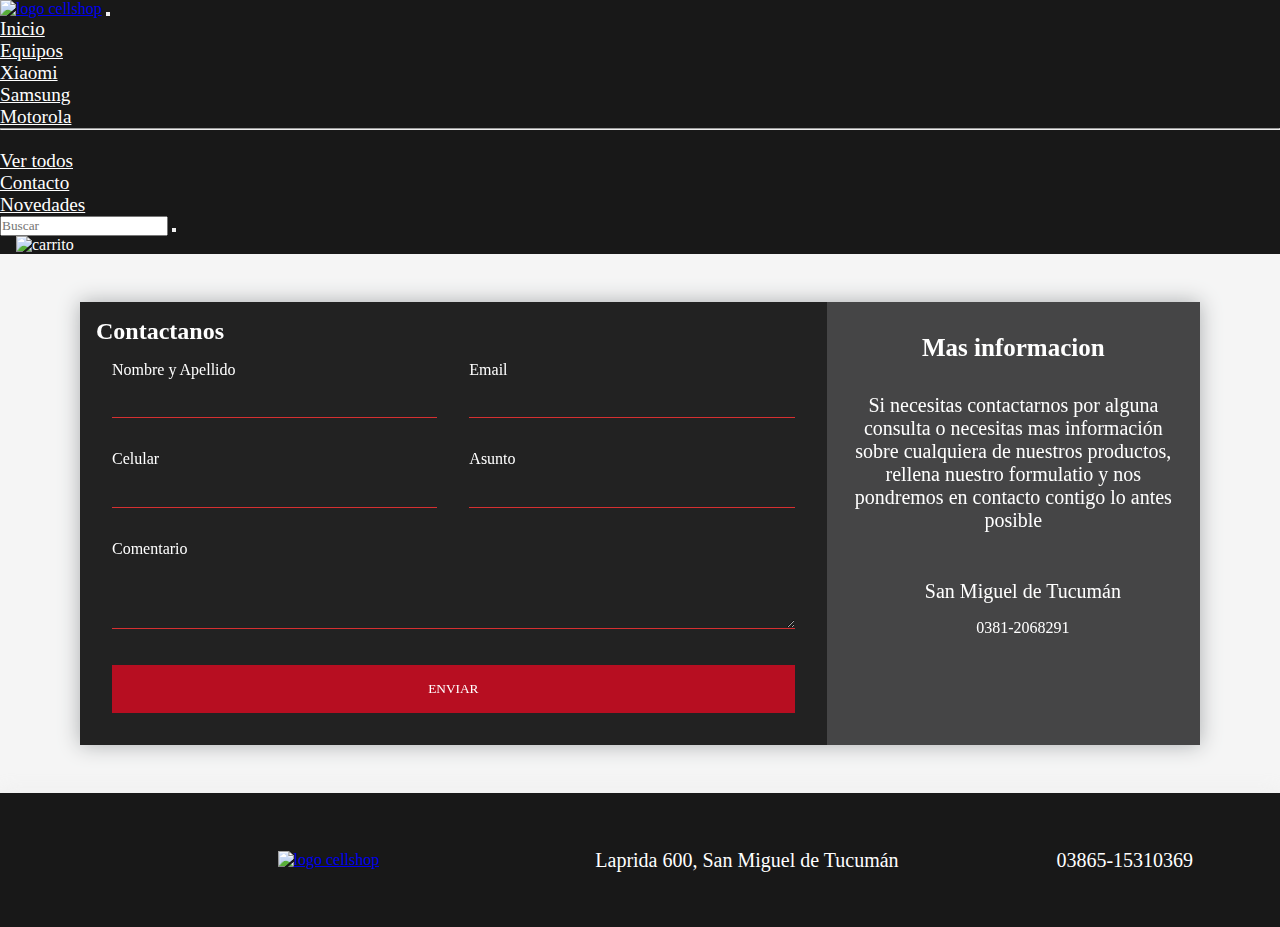
==== commit 6b09b539: "cambios en el formato de las imagen de carrousel y de los banner de cada page" ====
--- a/pages/contacto.html
+++ b/pages/contacto.html
@@ -34,7 +34,7 @@
     <!--Menu-->
     <header>
         <nav class="navbar navbar-expand-lg" style="background-color: #181818;">
-            <div class="container-fluid">
+            <div class="container-fluid gap-5">
                 <a class="navbar-brand" href="../index.html"><img class="logo" src="../img/logo-cellshop.png"
                         alt="logo cellshop"></a>
                 <button class="navbar-toggler" type="button" data-bs-toggle="collapse"
@@ -70,12 +70,14 @@
                     </ul>
                     <form class="d-flex" role="search">
                         <input class="form-control me-2" type="search" placeholder="Buscar" aria-label="Search">
-                        <button class="btn  btn-outline-light" type="submit">Buscar</button>
+                        <button class="btn" type="submit"><i class="fa-solid fa-magnifying-glass"
+                                style="color: #fcfcfc;"></i></button>
                     </form>
+                    <div class="shoppingcar">
+                        <img src="../assets/bx-shopping-bag.svg" alt="carrito">
+                    </div>
                 </div>
-                <div class="shoppingcar">
-                    <i class="fa-sharp fa-solid fa-cart-shopping"></i>
-                </div>
+
             </div>
         </nav>
 
@@ -115,17 +117,20 @@
                 </div>
                 <div class="contact-info">
                     <h3>Mas informacion</h3>
-                    <p>Si necesitas contactarnos para hacer alguna consulta o simplemente dejar tu comentario, por favor
-                        sentirse libre de hacerlo. Respondemos en horarios laborales
+                    <p>Si necesitas contactarnos por alguna consulta o necesitas mas información sobre cualquiera de
+                        nuestros productos, rellena nuestro formulatio y nos pondremos en contacto contigo lo antes
+                        posible
                     </p>
                     <ul>
-                        <li><i class="fa-sharp fa-solid fa-location-dot"></i> San Miguel de Tucuman</li>
+                        <li><i class="fa-sharp fa-solid fa-location-dot"></i> San Miguel de Tucumán</li>
                         <i class="fas fa-phone"></i>0381-2068291</li>
                     </ul>
                 </div>
             </div>
         </section>
     </main>
+
+    <!--Footer-->
 
     <footer class="conteiner" id="footer">
         <div class="social-networks">
@@ -144,7 +149,7 @@
 
         <div class="location-info">
             <i class="fa-sharp fa-solid fa-location-dot"></i>
-            <p class="location">Laprida 600, San Miguel de Tucuman</p>
+            <p class="location">Laprida 600, San Miguel de Tucumán</p>
         </div>
 
         <div class="phone-number">
--- a/css/style.css
+++ b/css/style.css
@@ -1,52 +1,76 @@
 header .navbar-brand {
-  width: 10rem;
+  width: 8rem;
 }
 header .navbar-brand .logo {
-  width: 100%;
+  width: 8rem;
   height: 100%;
   object-fit: cover;
 }
-header .navbar-toggler {
+@media screen and (max-width: 991px) {
+  header .navbar-collapse {
+    display: grid;
+  }
+}
+header .navbar-collapse .navbar-toggler {
   border: none;
 }
-header .navbar-toggler:focus {
+header .navbar-collapse .navbar-toggler:focus {
   box-shadow: none;
 }
-header .navbar-toggler .fa-bars {
+header .navbar-collapse .navbar-toggler .fa-bars {
   font-size: 25px;
 }
-header .navbar-nav {
+header .navbar-collapse .navbar-nav {
   font-size: 1.2rem;
   gap: 1.1rem;
 }
-header .navbar-nav .nav-item .nav-link {
-  color: #fff;
-}
-header .navbar-nav .dropdown .dropdown-menu {
+header .navbar-collapse .navbar-nav .nav-item .nav-link {
+  color: #fff;
+}
+header .navbar-collapse .navbar-nav .dropdown .dropdown-menu {
   background-color: #181818;
 }
-header .navbar-nav .dropdown .dropdown-menu li a {
-  color: #fff;
-}
-header .navbar-nav .dropdown .dropdown-menu li a:hover {
+@media screen and (max-width: 991px) {
+  header .navbar-collapse .navbar-nav .dropdown .dropdown-menu {
+    border: none;
+  }
+}
+header .navbar-collapse .navbar-nav .dropdown .dropdown-menu li a {
+  color: #fff;
+}
+header .navbar-collapse .navbar-nav .dropdown .dropdown-menu li a:hover {
   background-color: #f5f5f5;
   color: #181818;
 }
-header form {
+header .navbar-collapse form {
   padding-right: 1rem;
 }
-header form .form-control:focus {
+@media screen and (max-width: 991px) {
+  header .navbar-collapse form {
+    padding: 0;
+    grid-area: 2/1/3/2;
+  }
+}
+header .navbar-collapse form .form-control:focus {
   box-shadow: none;
   border: none;
 }
-header .shoppingcar {
+header .navbar-collapse form .btn {
+  font-size: 20px;
+  padding: 0;
+}
+header .navbar-collapse .shoppingcar {
   display: flex;
   align-items: center;
   padding-left: 1rem;
-}
-header .shoppingcar .fa-cart-shopping {
-  font-size: 22px;
-  color: #fff;
+  color: #fff;
+}
+@media screen and (max-width: 991px) {
+  header .navbar-collapse .shoppingcar {
+    padding: 0;
+    grid-area: 2/2/3/3;
+    justify-content: end;
+  }
 }
 
 * {
@@ -60,6 +84,31 @@
   background-color: #f5f5f5;
   padding: 0.5rem 0;
   width: 100%;
+  /* @media screen and (max-width:860px) {
+       .conteiner-tittle {
+           padding-bottom: 0;
+       }
+
+       .tittle-box-info {
+           display: flex;
+           flex-direction: column;
+           margin: 0;
+           padding-bottom: 0;
+       }
+
+       .tittle-catalogo {
+           display: none;
+       }
+
+       .tittle {
+           font-size: 2rem;
+       }
+   }*/
+}
+@media screen and (max-width: 768px) {
+  .conteiner-tittle {
+    padding-bottom: 0;
+  }
 }
 .conteiner-tittle .tittle-box-info {
   display: flex;
@@ -69,48 +118,49 @@
   padding: 1rem 0;
   overflow: auto;
 }
-.conteiner-tittle .tittle-box-info .tittle {
-  font-size: 35px;
-  padding: 1rem;
-}
-.conteiner-tittle .tittle-box-info p .tittle-catalogo {
-  font-size: 18px;
-  text-decoration: none;
-  color: black;
-}
-.conteiner-tittle .tittle-box-info p .tittle-catalogo:hover {
-  border-radius: 20px;
-  background-color: #181818;
-  color: #fff;
-  padding: 0.8rem;
-}
-@media screen and (max-width: 860px) {
-  .conteiner-tittle .conteiner-tittle {
-    padding-bottom: 0;
-  }
+@media screen and (max-width: 768px) {
   .conteiner-tittle .tittle-box-info {
     display: flex;
     flex-direction: column;
     margin: 0;
     padding-bottom: 0;
   }
-  .conteiner-tittle .tittle-catalogo {
+}
+.conteiner-tittle .tittle-box-info .tittle {
+  font-size: 35px;
+  padding: 1rem;
+}
+@media screen and (max-width: 768px) {
+  .conteiner-tittle .tittle-box-info .tittle {
+    font-size: 2rem;
+  }
+}
+.conteiner-tittle .tittle-box-info p .tittle-catalogo {
+  font-size: 18px;
+  text-decoration: none;
+  color: black;
+}
+@media screen and (max-width: 768px) {
+  .conteiner-tittle .tittle-box-info p .tittle-catalogo {
     display: none;
   }
-  .conteiner-tittle .tittle {
-    font-size: 2rem;
-  }
-}
-
-main #all-products .col-10 #products #products-card .circule-peach, main #all-products .col-10 #products #products-card .circule-w, main #all-products .col-10 #products #products-card .circule-sb, main #all-products .col-10 #products #products-card .circule-s, main #all-products .col-10 #products #products-card .circule-blue, main #all-products .col-10 #products #products-card .circule-grey, main #all-products .col-10 #products #products-card .circule-c, main #all-products .col-10 #products #products-card .circule-g, main #all-products .col-10 #products #products-card .circule-y, main #all-products .col-10 #products #products-card .circule-p, main #all-products .col-10 #products #products-card .circule-b, .products #row-index #products-card .circule-peach, .products #row-index #products-card .circule-w, .products #row-index #products-card .circule-sb, .products #row-index #products-card .circule-s, .products #row-index #products-card .circule-blue, .products #row-index #products-card .circule-grey, .products #row-index #products-card .circule-c, .products #row-index #products-card .circule-g, .products #row-index #products-card .circule-y, .products #row-index #products-card .circule-p, .products #row-index #products-card .circule-b {
+}
+.conteiner-tittle .tittle-box-info p .tittle-catalogo:hover {
+  border-radius: 20px;
+  background-color: #181818;
+  color: #fff;
+  padding: 0.8rem;
+}
+
+body .conteiner-carousel .conteiner-slider .card-body .circule-y, body .conteiner-carousel .conteiner-slider .card-body .circule-b, main #all-products .col-10 #products #products-card .circule-peach, main #all-products .col-10 #products #products-card .circule-w, main #all-products .col-10 #products #products-card .circule-sb, main #all-products .col-10 #products #products-card .circule-s, main #all-products .col-10 #products #products-card .circule-blue, main #all-products .col-10 #products #products-card .circule-grey, main #all-products .col-10 #products #products-card .circule-c, main #all-products .col-10 #products #products-card .circule-g, main #all-products .col-10 #products #products-card .circule-y, main #all-products .col-10 #products #products-card .circule-p, main #all-products .col-10 #products #products-card .circule-b, .products #row-index #products-card .circule-peach, .products #row-index #products-card .circule-w, .products #row-index #products-card .circule-sb, .products #row-index #products-card .circule-s, .products #row-index #products-card .circule-blue, .products #row-index #products-card .circule-grey, .products #row-index #products-card .circule-c, .products #row-index #products-card .circule-g, .products #row-index #products-card .circule-y, .products #row-index #products-card .circule-p, .products #row-index #products-card .circule-b {
   padding: 0.8rem;
   margin: 0 0.2rem;
   border: 1px solid grey;
   border-radius: 50%;
   box-shadow: 0.5px 0.5px 5px 2px #D8D9CF;
 }
-main #all-products .col-10 #products #products-card .circule-peach:hover, main #all-products .col-10 #products #products-card .circule-w:hover, main #all-products .col-10 #products #products-card .circule-sb:hover, main #all-products .col-10 #products #products-card .circule-s:hover, main #all-products .col-10 #products #products-card .circule-blue:hover, main #all-products .col-10 #products #products-card .circule-grey:hover, main #all-products .col-10 #products #products-card .circule-c:hover, main #all-products .col-10 #products #products-card .circule-g:hover, main #all-products .col-10 #products #products-card .circule-y:hover, main #all-products .col-10 #products #products-card .circule-p:hover, main #all-products .col-10 #products #products-card .circule-b:hover, .products #row-index #products-card .circule-peach:hover, .products #row-index #products-card .circule-w:hover, .products #row-index #products-card .circule-sb:hover, .products #row-index #products-card .circule-s:hover, .products #row-index #products-card .circule-blue:hover, .products #row-index #products-card .circule-grey:hover, .products #row-index #products-card .circule-c:hover, .products #row-index #products-card .circule-g:hover, .products #row-index #products-card .circule-y:hover, .products #row-index #products-card .circule-p:hover, .products #row-index #products-card .circule-b:hover {
-  box-shadow: 0.5px 0.5px 5px 2px black;
+body .conteiner-carousel .conteiner-slider .card-body .circule-y:hover, body .conteiner-carousel .conteiner-slider .card-body .circule-b:hover, main #all-products .col-10 #products #products-card .circule-peach:hover, main #all-products .col-10 #products #products-card .circule-w:hover, main #all-products .col-10 #products #products-card .circule-sb:hover, main #all-products .col-10 #products #products-card .circule-s:hover, main #all-products .col-10 #products #products-card .circule-blue:hover, main #all-products .col-10 #products #products-card .circule-grey:hover, main #all-products .col-10 #products #products-card .circule-c:hover, main #all-products .col-10 #products #products-card .circule-g:hover, main #all-products .col-10 #products #products-card .circule-y:hover, main #all-products .col-10 #products #products-card .circule-p:hover, main #all-products .col-10 #products #products-card .circule-b:hover, .products #row-index #products-card .circule-peach:hover, .products #row-index #products-card .circule-w:hover, .products #row-index #products-card .circule-sb:hover, .products #row-index #products-card .circule-s:hover, .products #row-index #products-card .circule-blue:hover, .products #row-index #products-card .circule-grey:hover, .products #row-index #products-card .circule-c:hover, .products #row-index #products-card .circule-g:hover, .products #row-index #products-card .circule-y:hover, .products #row-index #products-card .circule-p:hover, .products #row-index #products-card .circule-b:hover {
+  box-shadow: 0 0 2px 2px rgb(104, 104, 104);
 }
 
 .products {
@@ -200,7 +250,7 @@
   background-color: #FFD3B0;
 }
 .products #row-index #products-card .conteiner-button {
-  padding: 0.6rem 0;
+  padding: 1rem 0 0.6rem 0;
   display: flex;
   justify-content: center;
 }
@@ -226,7 +276,7 @@
   width: 100%;
   box-shadow: 0 0 20px 0 rgba(225, 225, 225, 0.3);
 }
-@media screen and (max-width: 860px) {
+@media screen and (max-width: 991px) {
   #footer {
     display: grid;
     grid-template-columns: 1fr;
@@ -249,7 +299,7 @@
   color: #fff;
   padding-left: 30px;
 }
-@media screen and (max-width: 860px) {
+@media screen and (max-width: 991px) {
   #footer .social-networks {
     grid-area: 2/1/3/2;
   }
@@ -263,7 +313,7 @@
 #footer .footer-logo .footer-img img {
   width: 100%;
 }
-@media screen and (max-width: 860px) {
+@media screen and (max-width: 991px) {
   #footer .footer-logo {
     grid-area: 1/1/2/2;
     display: flex;
@@ -284,7 +334,7 @@
   margin: 0;
   color: #fff;
 }
-@media screen and (max-width: 860px) {
+@media screen and (max-width: 991px) {
   #footer .location-info {
     grid-area: 4/1/5/2;
   }
@@ -304,7 +354,7 @@
   margin: 0;
   color: #fff;
 }
-@media screen and (max-width: 860px) {
+@media screen and (max-width: 991px) {
   #footer .phone-number {
     grid-area: 3/1/4/2;
   }
@@ -313,18 +363,12 @@
 .carousel-inner {
   max-height: 33rem;
   max-height: 33.5rem;
+  width: 100%;
 }
 .carousel-inner .img-fluid {
   max-height: 33rem;
   object-fit: cover;
-}
-
-.carousel-control-prev {
-  justify-content: start;
-}
-
-.carousel-control-next {
-  justify-content: end;
+  margin: 0;
 }
 
 .conteiner-banner-products {
@@ -347,7 +391,7 @@
   margin: 0 0 0 3.5rem;
   color: #D2001A;
 }
-@media screen and (max-width: 900px) {
+@media screen and (max-width: 991px) {
   .conteiner-tittles .tittles-section {
     padding-left: 1rem;
     margin: 0;
@@ -359,7 +403,7 @@
   font-size: 2rem;
   margin: 0 0 0 3.5rem;
 }
-@media screen and (max-width: 900px) {
+@media screen and (max-width: 991px) {
   .conteiner-tittles .second-tittle {
     padding-left: 1rem;
     margin: 0;
@@ -371,7 +415,7 @@
   padding-top: 1.5rem;
   padding-left: 3rem;
 }
-@media screen and (max-width: 900px) {
+@media screen and (max-width: 991px) {
   #principal-content {
     padding: 0;
   }
@@ -379,141 +423,145 @@
 #principal-content .filler-mobile {
   display: none;
 }
-@media screen and (max-width: 900px) {
+@media screen and (max-width: 991px) {
   #principal-content .filler-mobile {
     display: block;
     padding-bottom: 2rem;
   }
 }
-@media screen and (max-width: 900px) {
+@media screen and (max-width: 991px) {
   #principal-content .filler-mobile .filler-tittle {
     width: 100%;
     display: flex;
     justify-content: center;
   }
 }
-@media screen and (max-width: 900px) {
+@media screen and (max-width: 991px) {
   #principal-content .filler-mobile .filler-tittle .btn {
     padding: 1rem 2rem;
     width: 55%;
     font-size: 20px;
     border-radius: 0;
     border: none;
-    box-shadow: 1px 1px 4px 2px #F3E8FF;
-  }
-}
-@media screen and (max-width: 900px) {
+    box-shadow: none;
+  }
+}
+@media screen and (max-width: 991px) {
   #principal-content .filler-mobile #filler-drop {
     display: grid;
     grid-template-columns: repeat(2, 1fr);
     grid-template-rows: repeat(2, 1fr);
   }
 }
-@media screen and (max-width: 900px) {
-  #principal-content .filler-mobile #filler-drop .phone-brand {
+@media screen and (max-width: 991px) {
+  #principal-content .filler-mobile .phone-brand {
     display: grid;
   }
 }
-@media screen and (max-width: 900px) {
-  #principal-content .filler-mobile #filler-drop .conteiner-price-filler {
+@media screen and (max-width: 991px) {
+  #principal-content .conteiner-price-filler {
     display: grid;
   }
 }
-#principal-content .filler-mobile #filler-drop .conteiner-price-filler p a {
+#principal-content p a {
   color: black;
   text-decoration: none;
 }
-@media screen and (max-width: 900px) {
-  #principal-content .filler-mobile #filler-drop .conteiner-memory-ram {
+
+@media screen and (max-width: 991px) {
+  .conteiner-memory-ram {
     display: grid;
   }
 }
-@media screen and (max-width: 900px) {
-  #principal-content .filler-mobile #filler-drop .conteiner-internal-memory {
+
+@media screen and (max-width: 991px) {
+  .conteiner-internal-memory {
     display: grid;
   }
 }
-@media screen and (max-width: 900px) {
-  #principal-content .col-2 {
+
+@media screen and (max-width: 991px) {
+  .col-2 {
     display: none;
   }
 }
-#principal-content .col-2 aside {
+.col-2 aside {
   grid-area: 1/1/3/2;
   background-color: #F5F5F5;
   padding-right: 0;
   margin-left: 3rem;
   margin: 0;
 }
-#principal-content .col-2 aside .filler {
+.col-2 aside .filler {
   font-size: 1.4rem;
   color: grey;
 }
-#principal-content .col-2 aside h3 {
+.col-2 aside h3 {
   padding-left: 2.5rem;
 }
-#principal-content .col-2 aside .phone-brand {
+.col-2 aside .phone-brand {
   display: grid;
   padding: 0.5rem 0 1rem 2.5rem;
 }
-#principal-content .col-2 aside .phone-brand .marcas {
+.col-2 aside .phone-brand .marcas {
   padding: 1rem 0;
 }
-#principal-content .col-2 aside .phone-brand .conteiner-checkbox {
+.col-2 aside .phone-brand .conteiner-checkbox {
   padding: 0.3rem 0;
 }
-#principal-content .col-2 aside .phone-brand .conteiner-checkbox #marcas {
+.col-2 aside .phone-brand .conteiner-checkbox #marcas {
   padding: 1rem 0;
 }
-#principal-content .col-2 aside .conteiner-price-filler {
+.col-2 aside .conteiner-price-filler {
   padding: 0.5rem 0 1rem 2.5rem;
   margin: 0;
 }
-#principal-content .col-2 aside .conteiner-price-filler .price-filler-tittle {
+.col-2 aside .conteiner-price-filler .price-filler-tittle {
   padding: 1rem 0;
   margin: 0;
 }
-#principal-content .col-2 aside .conteiner-price-filler .box-filler-price {
+.col-2 aside .conteiner-price-filler .box-filler-price {
   padding: 0.5rem 0;
   margin: 0;
 }
-#principal-content .col-2 aside .conteiner-price-filler .box-filler-price .price-filler {
+.col-2 aside .conteiner-price-filler .box-filler-price .price-filler {
   text-decoration: none;
   color: black;
 }
-#principal-content .col-2 aside .conteiner-memory-ram {
+.col-2 aside .conteiner-memory-ram {
   display: grid;
 }
-#principal-content .col-2 aside .conteiner-memory-ram .memory-ram {
+.col-2 aside .conteiner-memory-ram .memory-ram {
   padding: 0.5rem 0 1rem 2.5rem;
 }
-#principal-content .col-2 aside .conteiner-memory-ram .ram {
+.col-2 aside .conteiner-memory-ram .ram {
   padding: 0.3rem 0 0.3rem 2.5rem;
 }
-#principal-content .col-2 aside .conteiner-internal-memory {
+.col-2 aside .conteiner-internal-memory {
   display: grid;
 }
-#principal-content .col-2 aside .conteiner-internal-memory .internal-memory {
+.col-2 aside .conteiner-internal-memory .internal-memory {
   padding: 0.5rem 0 1rem 2.5rem;
 }
-#principal-content .col-2 aside .conteiner-internal-memory .memoria-interna {
+.col-2 aside .conteiner-internal-memory .memoria-interna {
   padding: 0.3rem 0 0.3rem 2.5rem;
 }
-@media screen and (max-width: 900px) {
-  #principal-content .col-10 {
+
+@media screen and (max-width: 991px) {
+  .col-10 {
     width: 100%;
   }
 }
 
-main #all-products .col-10 #products #products-card .circule-peach, main #all-products .col-10 #products #products-card .circule-w, main #all-products .col-10 #products #products-card .circule-sb, main #all-products .col-10 #products #products-card .circule-s, main #all-products .col-10 #products #products-card .circule-blue, main #all-products .col-10 #products #products-card .circule-grey, main #all-products .col-10 #products #products-card .circule-c, main #all-products .col-10 #products #products-card .circule-g, main #all-products .col-10 #products #products-card .circule-y, main #all-products .col-10 #products #products-card .circule-p, main #all-products .col-10 #products #products-card .circule-b, .products #row-index #products-card .circule-b, .products #row-index #products-card .circule-p, .products #row-index #products-card .circule-y, .products #row-index #products-card .circule-g, .products #row-index #products-card .circule-c, .products #row-index #products-card .circule-grey, .products #row-index #products-card .circule-blue, .products #row-index #products-card .circule-s, .products #row-index #products-card .circule-sb, .products #row-index #products-card .circule-w, .products #row-index #products-card .circule-peach {
+body .conteiner-carousel .conteiner-slider .card-body .circule-y, body .conteiner-carousel .conteiner-slider .card-body .circule-b, main #all-products .col-10 #products #products-card .circule-peach, main #all-products .col-10 #products #products-card .circule-w, main #all-products .col-10 #products #products-card .circule-sb, main #all-products .col-10 #products #products-card .circule-s, main #all-products .col-10 #products #products-card .circule-blue, main #all-products .col-10 #products #products-card .circule-grey, main #all-products .col-10 #products #products-card .circule-c, main #all-products .col-10 #products #products-card .circule-g, main #all-products .col-10 #products #products-card .circule-y, main #all-products .col-10 #products #products-card .circule-p, main #all-products .col-10 #products #products-card .circule-b, .products #row-index #products-card .circule-b, .products #row-index #products-card .circule-p, .products #row-index #products-card .circule-y, .products #row-index #products-card .circule-g, .products #row-index #products-card .circule-c, .products #row-index #products-card .circule-grey, .products #row-index #products-card .circule-blue, .products #row-index #products-card .circule-s, .products #row-index #products-card .circule-sb, .products #row-index #products-card .circule-w, .products #row-index #products-card .circule-peach {
   padding: 0.8rem;
   margin: 0 0.2rem;
   border: 1px solid grey;
   border-radius: 50%;
   box-shadow: 0.5px 0.5px 5px 2px #D8D9CF;
 }
-main #all-products .col-10 #products #products-card .circule-peach:hover, main #all-products .col-10 #products #products-card .circule-w:hover, main #all-products .col-10 #products #products-card .circule-sb:hover, main #all-products .col-10 #products #products-card .circule-s:hover, main #all-products .col-10 #products #products-card .circule-blue:hover, main #all-products .col-10 #products #products-card .circule-grey:hover, main #all-products .col-10 #products #products-card .circule-c:hover, main #all-products .col-10 #products #products-card .circule-g:hover, main #all-products .col-10 #products #products-card .circule-y:hover, main #all-products .col-10 #products #products-card .circule-p:hover, main #all-products .col-10 #products #products-card .circule-b:hover, .products #row-index #products-card .circule-b:hover, .products #row-index #products-card .circule-p:hover, .products #row-index #products-card .circule-y:hover, .products #row-index #products-card .circule-g:hover, .products #row-index #products-card .circule-c:hover, .products #row-index #products-card .circule-grey:hover, .products #row-index #products-card .circule-blue:hover, .products #row-index #products-card .circule-s:hover, .products #row-index #products-card .circule-sb:hover, .products #row-index #products-card .circule-w:hover, .products #row-index #products-card .circule-peach:hover {
-  box-shadow: 0.5px 0.5px 5px 2px black;
+body .conteiner-carousel .conteiner-slider .card-body .circule-y:hover, body .conteiner-carousel .conteiner-slider .card-body .circule-b:hover, main #all-products .col-10 #products #products-card .circule-peach:hover, main #all-products .col-10 #products #products-card .circule-w:hover, main #all-products .col-10 #products #products-card .circule-sb:hover, main #all-products .col-10 #products #products-card .circule-s:hover, main #all-products .col-10 #products #products-card .circule-blue:hover, main #all-products .col-10 #products #products-card .circule-grey:hover, main #all-products .col-10 #products #products-card .circule-c:hover, main #all-products .col-10 #products #products-card .circule-g:hover, main #all-products .col-10 #products #products-card .circule-y:hover, main #all-products .col-10 #products #products-card .circule-p:hover, main #all-products .col-10 #products #products-card .circule-b:hover, .products #row-index #products-card .circule-b:hover, .products #row-index #products-card .circule-p:hover, .products #row-index #products-card .circule-y:hover, .products #row-index #products-card .circule-g:hover, .products #row-index #products-card .circule-c:hover, .products #row-index #products-card .circule-grey:hover, .products #row-index #products-card .circule-blue:hover, .products #row-index #products-card .circule-s:hover, .products #row-index #products-card .circule-sb:hover, .products #row-index #products-card .circule-w:hover, .products #row-index #products-card .circule-peach:hover {
+  box-shadow: 0 0 2px 2px rgb(104, 104, 104);
 }
 
 main {
@@ -614,7 +662,7 @@
   background-color: #FFD3B0;
 }
 main #all-products .col-10 #products #products-card .conteiner-button {
-  padding: 0.6rem 0;
+  padding: 1rem 0 0.6rem 0;
   display: flex;
   justify-content: center;
 }
@@ -644,12 +692,22 @@
   color: #fff;
   padding: 0 1.5rem;
 }
+@media screen and (max-width: 576px) {
+  .contact-body {
+    padding: 0 1rem;
+  }
+}
 .contact-body .conteiner-form {
   max-width: 73rem;
   margin-left: auto;
   margin-right: auto;
   padding: 3rem 1.5rem;
 }
+@media screen and (max-width: 576px) {
+  .contact-body .conteiner-form {
+    padding: 2rem 0;
+  }
+}
 .contact-body .conteiner-form .contact-wrapper {
   box-shadow: 0 0 20px 0 #aaadaf;
   display: grid;
@@ -659,7 +717,7 @@
 .contact-body .conteiner-form .contact-wrapper:hover {
   transform: translatey(-5px);
 }
-@media screen and (max-width: 725px) {
+@media screen and (max-width: 768px) {
   .contact-body .conteiner-form .contact-wrapper {
     display: grid;
     grid-template-columns: 1fr;
@@ -673,16 +731,16 @@
   background-color: #222222;
   padding: 1rem;
 }
-@media screen and (max-width: 725px) {
+@media screen and (max-width: 768px) {
   .contact-body .conteiner-form .contact-wrapper .contact-form {
-    grid-area: 1/1/2/2;
+    display: grid;
   }
 }
 .contact-body .conteiner-form .contact-wrapper .contact-form form {
   display: grid;
   grid-template-columns: 1fr 1fr;
 }
-@media screen and (max-width: 725px) {
+@media screen and (max-width: 768px) {
   .contact-body .conteiner-form .contact-wrapper .contact-form form {
     display: flex;
     flex-direction: column;
@@ -739,7 +797,7 @@
   background: #454546;
   padding: 1rem 0;
 }
-@media screen and (max-width: 725px) {
+@media screen and (max-width: 768px) {
   .contact-body .conteiner-form .contact-wrapper .contact-info {
     grid-area: 2/1/3/2;
   }
@@ -854,15 +912,15 @@
   position: relative;
   overflow: hidden;
 }
-.conteiner-new .new-left .new-image::before {
+.conteiner-new .new-left::before {
   transform: translateY(-50%) rotate(-20deg);
   left: initial;
   right: -6.1rem;
 }
-.conteiner-new .new-left .new-image .new-img {
+.conteiner-new .new-left .new-img {
   width: 140%;
 }
-.conteiner-new .new-left .new-text {
+.conteiner-new .new-text {
   padding: 1.5rem;
   width: 50%;
   display: flex;
@@ -870,14 +928,14 @@
   align-items: flex-start;
   flex-direction: column;
 }
-.conteiner-new .new-left .new-text .new-tittle {
+.conteiner-new .new-text .new-tittle {
   margin: 0;
   padding: 0.5rem 0;
   font-size: 25px;
   color: #fff;
   font-weight: bold;
 }
-.conteiner-new .new-left .new-text .lorem {
+.conteiner-new .new-text .lorem {
   line-height: 23px;
   color: #fff;
   font-size: 18px;
@@ -914,136 +972,383 @@
   }
 }
 
-.conteiner .row {
-  width: 100%;
-  background-color: #F5F5F5;
-  padding-top: 2rem;
-  padding-left: 1rem;
-}
-.conteiner .row .col .tittles-section {
-  font-size: 1.8rem;
-}
-.conteiner .row .col .tittles-section a {
-  color: black;
-  text-decoration: none;
-}
-.conteiner .row .col .tittles-section a:hover {
-  color: #D2001A;
-}
-
-.one {
-  background-color: #F5F5F5;
-  padding: 3rem 0;
-  padding-left: 1rem;
-  padding-right: 1rem;
-  display: flex;
-  justify-content: center;
-}
-.one .conteiner-card-product {
-  background-color: #fff;
-  border: 1 px solid grey;
-  border-radius: 5px;
-  box-shadow: 1px 1px 4px 2px #aaadaf;
-}
-.one .card-title {
-  font-size: 1.8rem;
-}
-.one .card-ram {
-  font-size: 1.56rem;
-}
-.one .card-price {
-  font-size: 1.8rem;
-  color: #D2001A;
-}
-.one .card-method {
-  font-size: 1.25rem;
-}
-.one .card-retiro {
-  font-size: 1.25rem;
-}
-.one .table {
-  margin-bottom: 0;
-}
-
-.specification {
-  background-color: #F5F5F5;
-  width: 100%;
-}
-.specification .specification-row {
-  width: 100%;
-  margin: 0;
-}
-.specification .specification-row .specification-name {
-  display: flex;
-  justify-content: center;
-  padding: 3rem 0;
-  font-size: 1.56rem;
-}
-.specification .specification-row .specification-name .specification-tittle {
-  border: 1px solid grey;
-  border-radius: 0.6rem;
-  padding: 1rem 2rem;
-  background-color: white;
-}
-
-.conteiner-similar {
-  background-color: #F5F5F5;
-  width: 100%;
-  padding: 0;
-}
-.conteiner-similar .similar {
-  display: flex;
-  justify-content: center;
-  font-size: 1.56rem;
-  padding-top: 3rem;
-}
-.conteiner-similar .similar .similar-span {
-  border-bottom: 2px solid #aaadaf;
-}
-.conteiner-similar .conteiner-product-similar {
-  padding: 4rem 1.5rem;
-  justify-content: center;
-  gap: 4rem;
-  margin: 0;
-  width: 100%;
-}
-.conteiner-similar .conteiner-product-similar #similar-products {
-  display: grid;
-  justify-content: center;
-  background-color: white;
-  border-radius: 0.6rem;
-  box-shadow: 1px 1px 4px 2px #aaadaf;
-  transition: all 400ms ease;
-}
-.conteiner-similar .conteiner-product-similar #similar-products:hover {
-  box-shadow: 4px 4px 5px 4px #aaadaf;
-  transform: translateY(-3px);
-}
-.conteiner-similar .conteiner-product-similar #similar-products figure {
-  max-height: 15.4rem;
-  max-width: 15rem;
-}
-.conteiner-similar .conteiner-product-similar #similar-products figure .productimg {
-  height: 100%;
-  width: 100%;
-  object-fit: cover;
-}
-.conteiner-similar .conteiner-product-similar #similar-products .name-similar {
-  font-size: 1.25rem;
-  padding: 1rem 0;
-  display: flex;
-  justify-content: center;
-}
-
-.products #row-index #products-card .circule-b, .products #row-index #products-card .circule-p, .products #row-index #products-card .circule-y, .products #row-index #products-card .circule-g, .products #row-index #products-card .circule-c, .products #row-index #products-card .circule-grey, .products #row-index #products-card .circule-blue, .products #row-index #products-card .circule-s, .products #row-index #products-card .circule-sb, .products #row-index #products-card .circule-w, .products #row-index #products-card .circule-peach, main #all-products .col-10 #products #products-card .circule-b, main #all-products .col-10 #products #products-card .circule-p, main #all-products .col-10 #products #products-card .circule-y, main #all-products .col-10 #products #products-card .circule-g, main #all-products .col-10 #products #products-card .circule-c, main #all-products .col-10 #products #products-card .circule-grey, main #all-products .col-10 #products #products-card .circule-blue, main #all-products .col-10 #products #products-card .circule-s, main #all-products .col-10 #products #products-card .circule-sb, main #all-products .col-10 #products #products-card .circule-w, main #all-products .col-10 #products #products-card .circule-peach {
+body .conteiner-carousel .conteiner-slider .card-body .circule-y, body .conteiner-carousel .conteiner-slider .card-body .circule-b, .products #row-index #products-card .circule-b, .products #row-index #products-card .circule-p, .products #row-index #products-card .circule-y, .products #row-index #products-card .circule-g, .products #row-index #products-card .circule-c, .products #row-index #products-card .circule-grey, .products #row-index #products-card .circule-blue, .products #row-index #products-card .circule-s, .products #row-index #products-card .circule-sb, .products #row-index #products-card .circule-w, .products #row-index #products-card .circule-peach, main #all-products .col-10 #products #products-card .circule-b, main #all-products .col-10 #products #products-card .circule-p, main #all-products .col-10 #products #products-card .circule-y, main #all-products .col-10 #products #products-card .circule-g, main #all-products .col-10 #products #products-card .circule-c, main #all-products .col-10 #products #products-card .circule-grey, main #all-products .col-10 #products #products-card .circule-blue, main #all-products .col-10 #products #products-card .circule-s, main #all-products .col-10 #products #products-card .circule-sb, main #all-products .col-10 #products #products-card .circule-w, main #all-products .col-10 #products #products-card .circule-peach {
   padding: 0.8rem;
   margin: 0 0.2rem;
   border: 1px solid grey;
   border-radius: 50%;
   box-shadow: 0.5px 0.5px 5px 2px #D8D9CF;
 }
-.products #row-index #products-card .circule-b:hover, .products #row-index #products-card .circule-p:hover, .products #row-index #products-card .circule-y:hover, .products #row-index #products-card .circule-g:hover, .products #row-index #products-card .circule-c:hover, .products #row-index #products-card .circule-grey:hover, .products #row-index #products-card .circule-blue:hover, .products #row-index #products-card .circule-s:hover, .products #row-index #products-card .circule-sb:hover, .products #row-index #products-card .circule-w:hover, .products #row-index #products-card .circule-peach:hover, main #all-products .col-10 #products #products-card .circule-b:hover, main #all-products .col-10 #products #products-card .circule-p:hover, main #all-products .col-10 #products #products-card .circule-y:hover, main #all-products .col-10 #products #products-card .circule-g:hover, main #all-products .col-10 #products #products-card .circule-c:hover, main #all-products .col-10 #products #products-card .circule-grey:hover, main #all-products .col-10 #products #products-card .circule-blue:hover, main #all-products .col-10 #products #products-card .circule-s:hover, main #all-products .col-10 #products #products-card .circule-sb:hover, main #all-products .col-10 #products #products-card .circule-w:hover, main #all-products .col-10 #products #products-card .circule-peach:hover {
-  box-shadow: 0.5px 0.5px 5px 2px black;
+body .conteiner-carousel .conteiner-slider .card-body .circule-y:hover, body .conteiner-carousel .conteiner-slider .card-body .circule-b:hover, .products #row-index #products-card .circule-b:hover, .products #row-index #products-card .circule-p:hover, .products #row-index #products-card .circule-y:hover, .products #row-index #products-card .circule-g:hover, .products #row-index #products-card .circule-c:hover, .products #row-index #products-card .circule-grey:hover, .products #row-index #products-card .circule-blue:hover, .products #row-index #products-card .circule-s:hover, .products #row-index #products-card .circule-sb:hover, .products #row-index #products-card .circule-w:hover, .products #row-index #products-card .circule-peach:hover, main #all-products .col-10 #products #products-card .circule-b:hover, main #all-products .col-10 #products #products-card .circule-p:hover, main #all-products .col-10 #products #products-card .circule-y:hover, main #all-products .col-10 #products #products-card .circule-g:hover, main #all-products .col-10 #products #products-card .circule-c:hover, main #all-products .col-10 #products #products-card .circule-grey:hover, main #all-products .col-10 #products #products-card .circule-blue:hover, main #all-products .col-10 #products #products-card .circule-s:hover, main #all-products .col-10 #products #products-card .circule-sb:hover, main #all-products .col-10 #products #products-card .circule-w:hover, main #all-products .col-10 #products #products-card .circule-peach:hover {
+  box-shadow: 0 0 2px 2px rgb(104, 104, 104);
+}
+
+body {
+  background-color: #F5F5F5;
+}
+body .conteiner .row {
+  width: 100%;
+  background-color: #F5F5F5;
+  padding-top: 2rem;
+  padding-left: 1rem;
+}
+body .conteiner .row .col .tittles-section {
+  font-size: 1.8rem;
+}
+body .conteiner .row .col .tittles-section .fa-chevron-right {
+  font-size: 18px;
+  padding: 0 0.5rem;
+}
+body .conteiner .row .col .tittles-section a {
+  color: black;
+  text-decoration: none;
+}
+body .conteiner .row .col .tittles-section a:hover {
+  color: #D2001A;
+}
+body .conteiner-carousel {
+  display: flex;
+  justify-content: center;
+  padding: 3rem 0 1rem 0;
+  /*mobile only*/
+}
+@media screen and (max-width: 576px) {
+  body .conteiner-carousel {
+    display: flex;
+    flex-direction: column;
+  }
+}
+body .conteiner-carousel #carouselExampleFade {
+  display: none;
+}
+@media screen and (max-width: 576px) {
+  body .conteiner-carousel #carouselExampleFade {
+    display: block;
+  }
+}
+body .conteiner-carousel #carouselExampleFade .carousel-inner {
+  background-color: #fff;
+  border-top: 1px solid rgb(196, 196, 196);
+}
+body .conteiner-carousel #carouselExampleFade .carousel-inner .carousel-item {
+  height: 27rem;
+  width: 100%;
+}
+body .conteiner-carousel #carouselExampleFade .carousel-inner .carousel-item img {
+  width: 100%;
+  height: 100%;
+  object-fit: contain;
+}
+body .conteiner-carousel #carouselExampleFade .carousel-control-prev span {
+  background-color: #aaadaf;
+}
+body .conteiner-carousel #carouselExampleFade .carousel-control-next span {
+  background-color: #aaadaf;
+}
+body .conteiner-carousel .conteiner-slider {
+  display: flex;
+  flex-direction: row;
+  justify-content: center;
+  width: 65rem;
+  margin: 0;
+  padding: 1rem;
+  border: 1px solid rgb(196, 196, 196);
+  box-shadow: 1px 1px 4px 2px #aaadaf;
+  border-radius: 10px;
+  background-color: #fff;
+}
+@media screen and (max-width: 991px) {
+  body .conteiner-carousel .conteiner-slider {
+    display: flex;
+    flex-direction: column;
+    box-shadow: none;
+    border-radius: 0;
+    width: 100%;
+    border: none;
+    border-bottom: 1px solid rgb(196, 196, 196);
+  }
+}
+body .conteiner-carousel .conteiner-slider .slider-body {
+  display: flex;
+  justify-content: center;
+}
+@media screen and (max-width: 576px) {
+  body .conteiner-carousel .conteiner-slider .slider-body {
+    display: none;
+  }
+}
+body .conteiner-carousel .conteiner-slider .slider-body .sliders {
+  overflow: hidden;
+  width: 20rem;
+  height: 25rem;
+  padding: 0;
+  margin: 1rem 0;
+}
+body .conteiner-carousel .conteiner-slider .slider-body .sliders li {
+  position: absolute;
+  z-index: 1;
+  list-style: none;
+  width: 20rem;
+  height: 25rem;
+}
+body .conteiner-carousel .conteiner-slider .slider-body .sliders li:target {
+  z-index: 3;
+  animation: slide 1s 1;
+}
+body .conteiner-carousel .conteiner-slider .slider-body .sliders li:not(:target) {
+  animation: hidden 1s 1;
+}
+body .conteiner-carousel .conteiner-slider .slider-body .sliders li img {
+  height: 100%;
+  width: 100%;
+  object-fit: cover;
+}
+body .conteiner-carousel .conteiner-slider .slider-body .thumnails {
+  display: flex;
+  flex-direction: column;
+  line-height: 0;
+  padding: 1rem;
+  margin: 0;
+}
+body .conteiner-carousel .conteiner-slider .slider-body .thumnails li {
+  flex: auto;
+  list-style: none;
+}
+body .conteiner-carousel .conteiner-slider .slider-body .thumnails li a {
+  display: block;
+  text-decoration: none;
+}
+body .conteiner-carousel .conteiner-slider .slider-body .thumnails li a img {
+  width: 8rem;
+  height: 4rem;
+  object-fit: contain;
+}
+body .conteiner-carousel .conteiner-slider .card-body {
+  border-left: 1px solid rgb(196, 196, 196);
+  padding-left: 1rem;
+  gap: 2rem;
+}
+@media screen and (max-width: 991px) {
+  body .conteiner-carousel .conteiner-slider .card-body {
+    border-left: none;
+  }
+}
+@media screen and (max-width: 576px) {
+  body .conteiner-carousel .conteiner-slider .card-body {
+    padding: 0;
+  }
+}
+body .conteiner-carousel .conteiner-slider .card-body .card-title {
+  font-size: 1.8rem;
+  margin: auto;
+  margin-bottom: 1rem;
+}
+body .conteiner-carousel .conteiner-slider .card-body .card-ram {
+  font-size: 1.56rem;
+}
+body .conteiner-carousel .conteiner-slider .card-body .card-price {
+  font-size: 1.8rem;
+  color: #D2001A;
+}
+body .conteiner-carousel .conteiner-slider .card-body .circule-b {
+  background-color: #252525;
+}
+body .conteiner-carousel .conteiner-slider .card-body .circule-y {
+  background-color: #F5EA5A;
+}
+body .conteiner-carousel .conteiner-slider .card-body .conteiner-method {
+  display: flex;
+  flex-direction: row;
+  justify-content: space-between;
+  align-items: center;
+  cursor: pointer;
+  border: 1px solid rgb(196, 196, 196);
+  border-radius: 5px;
+  margin-top: 1rem;
+}
+body .conteiner-carousel .conteiner-slider .card-body .conteiner-method:hover {
+  background-color: #D2001A;
+  color: #fff;
+  border-color: #D2001A;
+}
+body .conteiner-carousel .conteiner-slider .card-body .conteiner-method .card-method {
+  font-size: 1.25rem;
+  padding: 0.5rem 0;
+  margin: 0;
+  padding-left: 0.5rem;
+}
+body .conteiner-carousel .conteiner-slider .card-body .conteiner-method .card-method img {
+  padding-right: 0.5rem;
+}
+body .conteiner-carousel .conteiner-slider .card-body .conteiner-method .fa-chevron-right {
+  font-size: 20px;
+  padding-right: 0.5rem;
+}
+body .conteiner-carousel .conteiner-slider .card-body .conteiner-retiro {
+  display: flex;
+  flex-direction: row;
+  justify-content: space-between;
+  align-items: center;
+  cursor: pointer;
+  border: 1px solid rgb(196, 196, 196);
+  border-radius: 5px;
+  margin-top: 1rem;
+}
+body .conteiner-carousel .conteiner-slider .card-body .conteiner-retiro:hover {
+  background-color: #D2001A;
+  color: #fff;
+  border-color: #D2001A;
+}
+body .conteiner-carousel .conteiner-slider .card-body .conteiner-retiro .card-retiro {
+  font-size: 1.25rem;
+  padding: 0.5rem 0;
+  margin: 0;
+  padding-left: 0.5rem;
+}
+body .conteiner-carousel .conteiner-slider .card-body .conteiner-retiro .card-retiro img {
+  padding-right: 0.5rem;
+}
+body .conteiner-carousel .conteiner-slider .card-body .conteiner-retiro .fa-chevron-right {
+  font-size: 20px;
+  padding-right: 0.5rem;
+}
+body .conteiner-carousel .conteiner-slider .card-body .conteiner-shopping {
+  display: flex;
+  flex-direction: row;
+  justify-content: space-between;
+  align-items: center;
+  cursor: pointer;
+  border: 1px solid rgb(196, 196, 196);
+  border-radius: 5px;
+  margin-top: 1rem;
+}
+body .conteiner-carousel .conteiner-slider .card-body .conteiner-shopping:hover {
+  background-color: #D2001A;
+  color: #fff;
+  border-color: #D2001A;
+}
+body .conteiner-carousel .conteiner-slider .card-body .conteiner-shopping .shopping-car-buy {
+  font-size: 1.25rem;
+  padding: 0.5rem 0;
+  margin: 0;
+  padding-left: 0.5rem;
+}
+body .conteiner-carousel .conteiner-slider .card-body .conteiner-shopping .shopping-car-buy img {
+  padding-right: 0.5rem;
+}
+body .conteiner-carousel .conteiner-slider .card-body .conteiner-shopping .fa-chevron-right {
+  font-size: 20px;
+  padding-right: 0.5rem;
+}
+
+.specification {
+  width: 100%;
+}
+.specification .specification-row {
+  width: 100%;
+  margin: 0;
+}
+.specification .specification-row .specification-name {
+  display: flex;
+  justify-content: center;
+  padding: 3rem 0;
+  font-size: 1.56rem;
+}
+.specification .specification-row .specification-name .specification-tittle {
+  border: 1px solid grey;
+  border-radius: 0.6rem;
+  padding: 1rem 2rem;
+}
+
+.tabla {
+  padding: 1rem 0;
+  display: flex;
+  justify-content: center;
+}
+.tabla .table {
+  background-color: #fff;
+}
+@media screen and (max-width: 991px) {
+  .tabla .table {
+    margin: 0;
+  }
+}
+.tabla .table tbody {
+  border: 1px solid grey;
+  box-shadow: 1px 1px 4px 2px #aaadaf;
+}
+.tabla .table tbody tr {
+  font-size: 18px;
+  border-bottom: 1px solid #aaadaf;
+}
+.tabla .table tbody tr .border-end {
+  font-weight: bold;
+  background-color: #D8D8D8;
+}
+
+.conteiner-similar {
+  background-color: #F5F5F5;
+  width: 100%;
+  padding: 0;
+}
+.conteiner-similar .similar {
+  display: flex;
+  justify-content: center;
+  font-size: 1.56rem;
+  padding: 3rem 0;
+}
+.conteiner-similar .similar .similar-span {
+  border: 1px solid grey;
+  border-radius: 0.6rem;
+  padding: 1rem 2rem;
+}
+.conteiner-similar .similar .similar-span p {
+  margin: 0;
+}
+.conteiner-similar .conteiner-product-similar {
+  padding: 4rem 1.5rem;
+  justify-content: center;
+  gap: 4rem;
+  margin: 0;
+  width: 100%;
+}
+.conteiner-similar .conteiner-product-similar #similar-products {
+  display: grid;
+  justify-content: center;
+  background-color: white;
+  border-radius: 0.6rem;
+  box-shadow: 1px 1px 4px 2px #aaadaf;
+  transition: all 400ms ease;
+}
+.conteiner-similar .conteiner-product-similar #similar-products:hover {
+  box-shadow: 4px 4px 5px 4px #aaadaf;
+  transform: translateY(-3px);
+}
+.conteiner-similar .conteiner-product-similar #similar-products figure {
+  max-height: 15.4rem;
+  max-width: 15rem;
+}
+.conteiner-similar .conteiner-product-similar #similar-products figure .productimg {
+  height: 100%;
+  width: 100%;
+  object-fit: cover;
+}
+.conteiner-similar .conteiner-product-similar #similar-products .name-similar {
+  font-size: 1.25rem;
+  padding: 1rem 0;
+  display: flex;
+  justify-content: center;
+}
+
+.products #row-index #products-card .circule-b, .products #row-index #products-card .circule-p, .products #row-index #products-card .circule-y, .products #row-index #products-card .circule-g, .products #row-index #products-card .circule-c, .products #row-index #products-card .circule-grey, .products #row-index #products-card .circule-blue, .products #row-index #products-card .circule-s, .products #row-index #products-card .circule-sb, .products #row-index #products-card .circule-w, .products #row-index #products-card .circule-peach, main #all-products .col-10 #products #products-card .circule-b, main #all-products .col-10 #products #products-card .circule-p, main #all-products .col-10 #products #products-card .circule-y, main #all-products .col-10 #products #products-card .circule-g, main #all-products .col-10 #products #products-card .circule-c, main #all-products .col-10 #products #products-card .circule-grey, main #all-products .col-10 #products #products-card .circule-blue, main #all-products .col-10 #products #products-card .circule-s, main #all-products .col-10 #products #products-card .circule-sb, main #all-products .col-10 #products #products-card .circule-w, main #all-products .col-10 #products #products-card .circule-peach, body .conteiner-carousel .conteiner-slider .card-body .circule-b, body .conteiner-carousel .conteiner-slider .card-body .circule-y {
+  padding: 0.8rem;
+  margin: 0 0.2rem;
+  border: 1px solid grey;
+  border-radius: 50%;
+  box-shadow: 0.5px 0.5px 5px 2px #D8D9CF;
+}
+.products #row-index #products-card .circule-b:hover, .products #row-index #products-card .circule-p:hover, .products #row-index #products-card .circule-y:hover, .products #row-index #products-card .circule-g:hover, .products #row-index #products-card .circule-c:hover, .products #row-index #products-card .circule-grey:hover, .products #row-index #products-card .circule-blue:hover, .products #row-index #products-card .circule-s:hover, .products #row-index #products-card .circule-sb:hover, .products #row-index #products-card .circule-w:hover, .products #row-index #products-card .circule-peach:hover, main #all-products .col-10 #products #products-card .circule-b:hover, main #all-products .col-10 #products #products-card .circule-p:hover, main #all-products .col-10 #products #products-card .circule-y:hover, main #all-products .col-10 #products #products-card .circule-g:hover, main #all-products .col-10 #products #products-card .circule-c:hover, main #all-products .col-10 #products #products-card .circule-grey:hover, main #all-products .col-10 #products #products-card .circule-blue:hover, main #all-products .col-10 #products #products-card .circule-s:hover, main #all-products .col-10 #products #products-card .circule-sb:hover, main #all-products .col-10 #products #products-card .circule-w:hover, main #all-products .col-10 #products #products-card .circule-peach:hover, body .conteiner-carousel .conteiner-slider .card-body .circule-b:hover, body .conteiner-carousel .conteiner-slider .card-body .circule-y:hover {
+  box-shadow: 0 0 2px 2px rgb(104, 104, 104);
 }
 
 /*# sourceMappingURL=style.css.map */
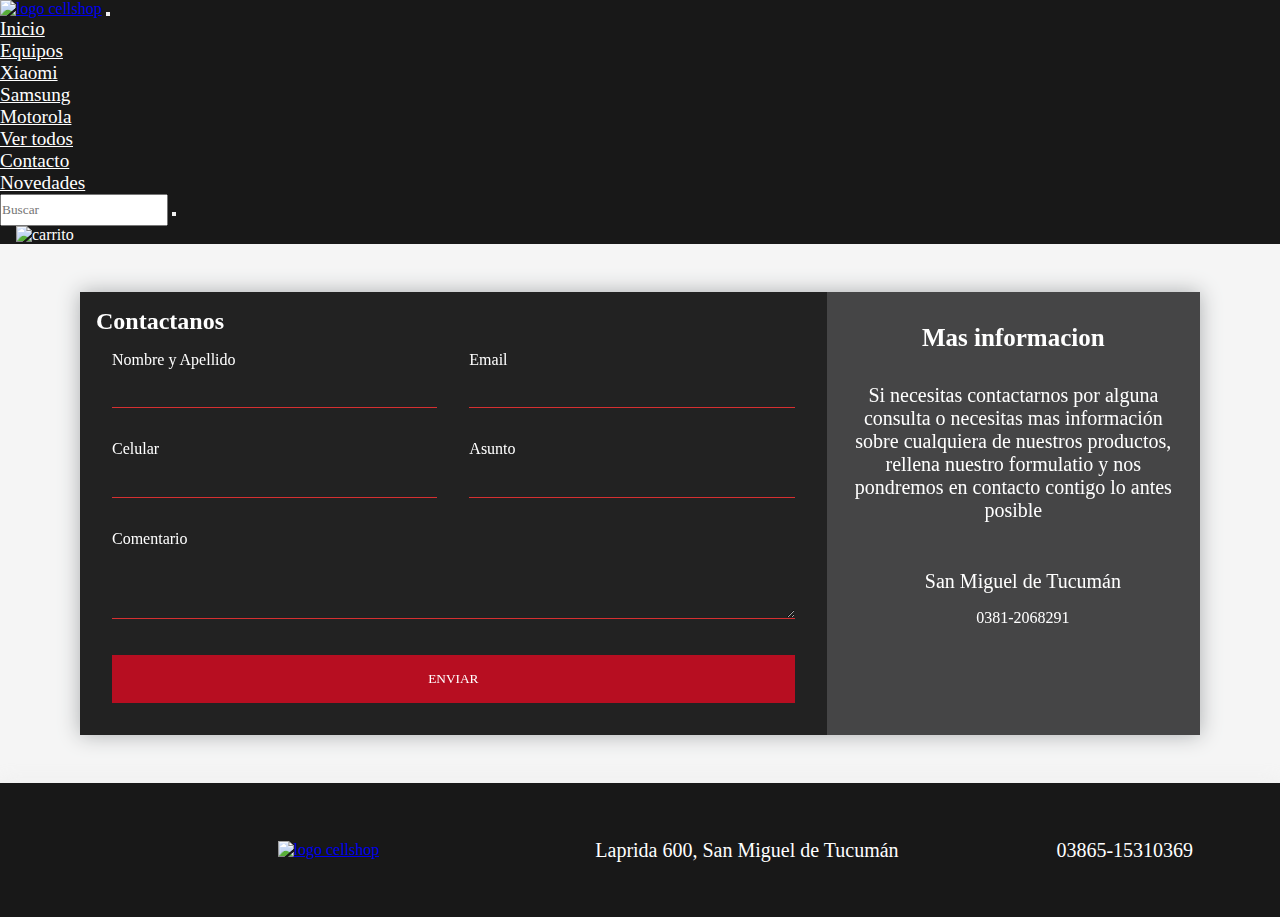
==== commit 6cca52d0: "cambios en el border line del menu mas cambios en las imagenes del carousel banner y slider de la oa" ====
--- a/pages/contacto.html
+++ b/pages/contacto.html
@@ -56,9 +56,6 @@
                                 <li><a class="dropdown-item" href="xiaomi.html">Xiaomi</a></li>
                                 <li><a class="dropdown-item" href="samsung.html">Samsung</a></li>
                                 <li><a class="dropdown-item" href="motorola.html">Motorola</a></li>
-                                <li>
-                                    <hr class="dropdown-divider">
-                                </li>
                                 <li><a class="dropdown-item" href="#">Ver todos</a></li>
                             </ul>
                         <li class="nav-item">
--- a/css/style.css
+++ b/css/style.css
@@ -23,9 +23,27 @@
 header .navbar-collapse .navbar-nav {
   font-size: 1.2rem;
   gap: 1.1rem;
+  width: 100%;
 }
 header .navbar-collapse .navbar-nav .nav-item .nav-link {
   color: #fff;
+  position: relative;
+}
+header .navbar-collapse .navbar-nav .nav-item .nav-link::after {
+  content: "";
+  height: 2px;
+  width: 100%;
+  background-color: #d63031;
+  position: absolute;
+  left: 0;
+  bottom: 0;
+  border-top: none;
+  margin-left: 0;
+  opacity: 0;
+  transition: all 0.3s;
+}
+header .navbar-collapse .navbar-nav .nav-item .nav-link:hover::after {
+  opacity: 1;
 }
 header .navbar-collapse .navbar-nav .dropdown .dropdown-menu {
   background-color: #181818;
@@ -37,10 +55,26 @@
 }
 header .navbar-collapse .navbar-nav .dropdown .dropdown-menu li a {
   color: #fff;
+  position: relative;
+}
+header .navbar-collapse .navbar-nav .dropdown .dropdown-menu li a::after {
+  content: "";
+  height: 2px;
+  width: 100%;
+  background-color: #d63031;
+  position: absolute;
+  left: 0;
+  bottom: 0;
+  border-top: none;
+  margin-left: 0;
+  opacity: 0;
+  transition: all 0.3s;
+}
+header .navbar-collapse .navbar-nav .dropdown .dropdown-menu li a:hover::after {
+  opacity: 1;
 }
 header .navbar-collapse .navbar-nav .dropdown .dropdown-menu li a:hover {
-  background-color: #f5f5f5;
-  color: #181818;
+  background-color: #181818;
 }
 header .navbar-collapse form {
   padding-right: 1rem;
@@ -50,6 +84,9 @@
     padding: 0;
     grid-area: 2/1/3/2;
   }
+}
+header .navbar-collapse form .form-control {
+  height: 2rem;
 }
 header .navbar-collapse form .form-control:focus {
   box-shadow: none;
@@ -712,10 +749,6 @@
   box-shadow: 0 0 20px 0 #aaadaf;
   display: grid;
   grid-template-columns: 2fr 1fr;
-  transition: all 400ms ease;
-}
-.contact-body .conteiner-form .contact-wrapper:hover {
-  transform: translatey(-5px);
 }
 @media screen and (max-width: 768px) {
   .contact-body .conteiner-form .contact-wrapper {
@@ -1256,6 +1289,7 @@
 }
 .specification .specification-row .specification-name .specification-tittle {
   border: 1px solid grey;
+  background-color: #fff;
   border-radius: 0.6rem;
   padding: 1rem 2rem;
 }
@@ -1301,6 +1335,7 @@
   border: 1px solid grey;
   border-radius: 0.6rem;
   padding: 1rem 2rem;
+  background-color: #fff;
 }
 .conteiner-similar .similar .similar-span p {
   margin: 0;
